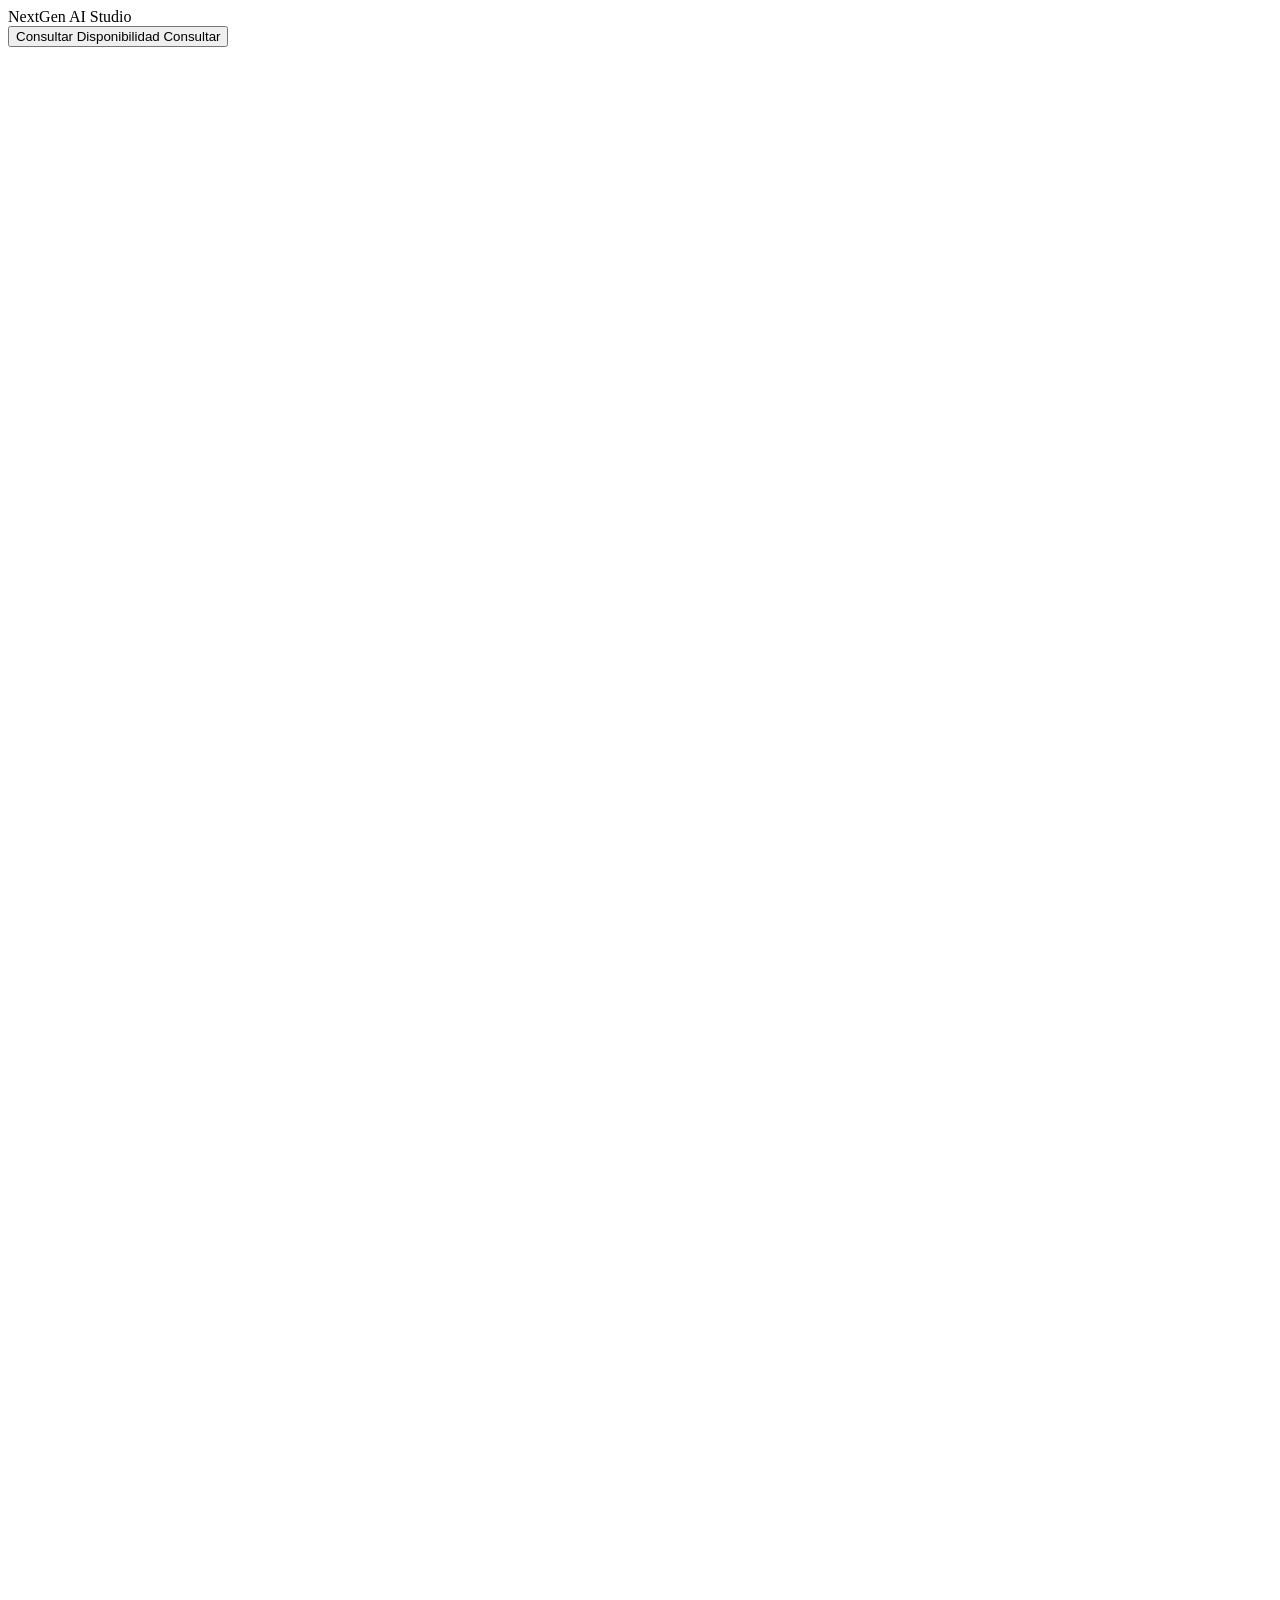
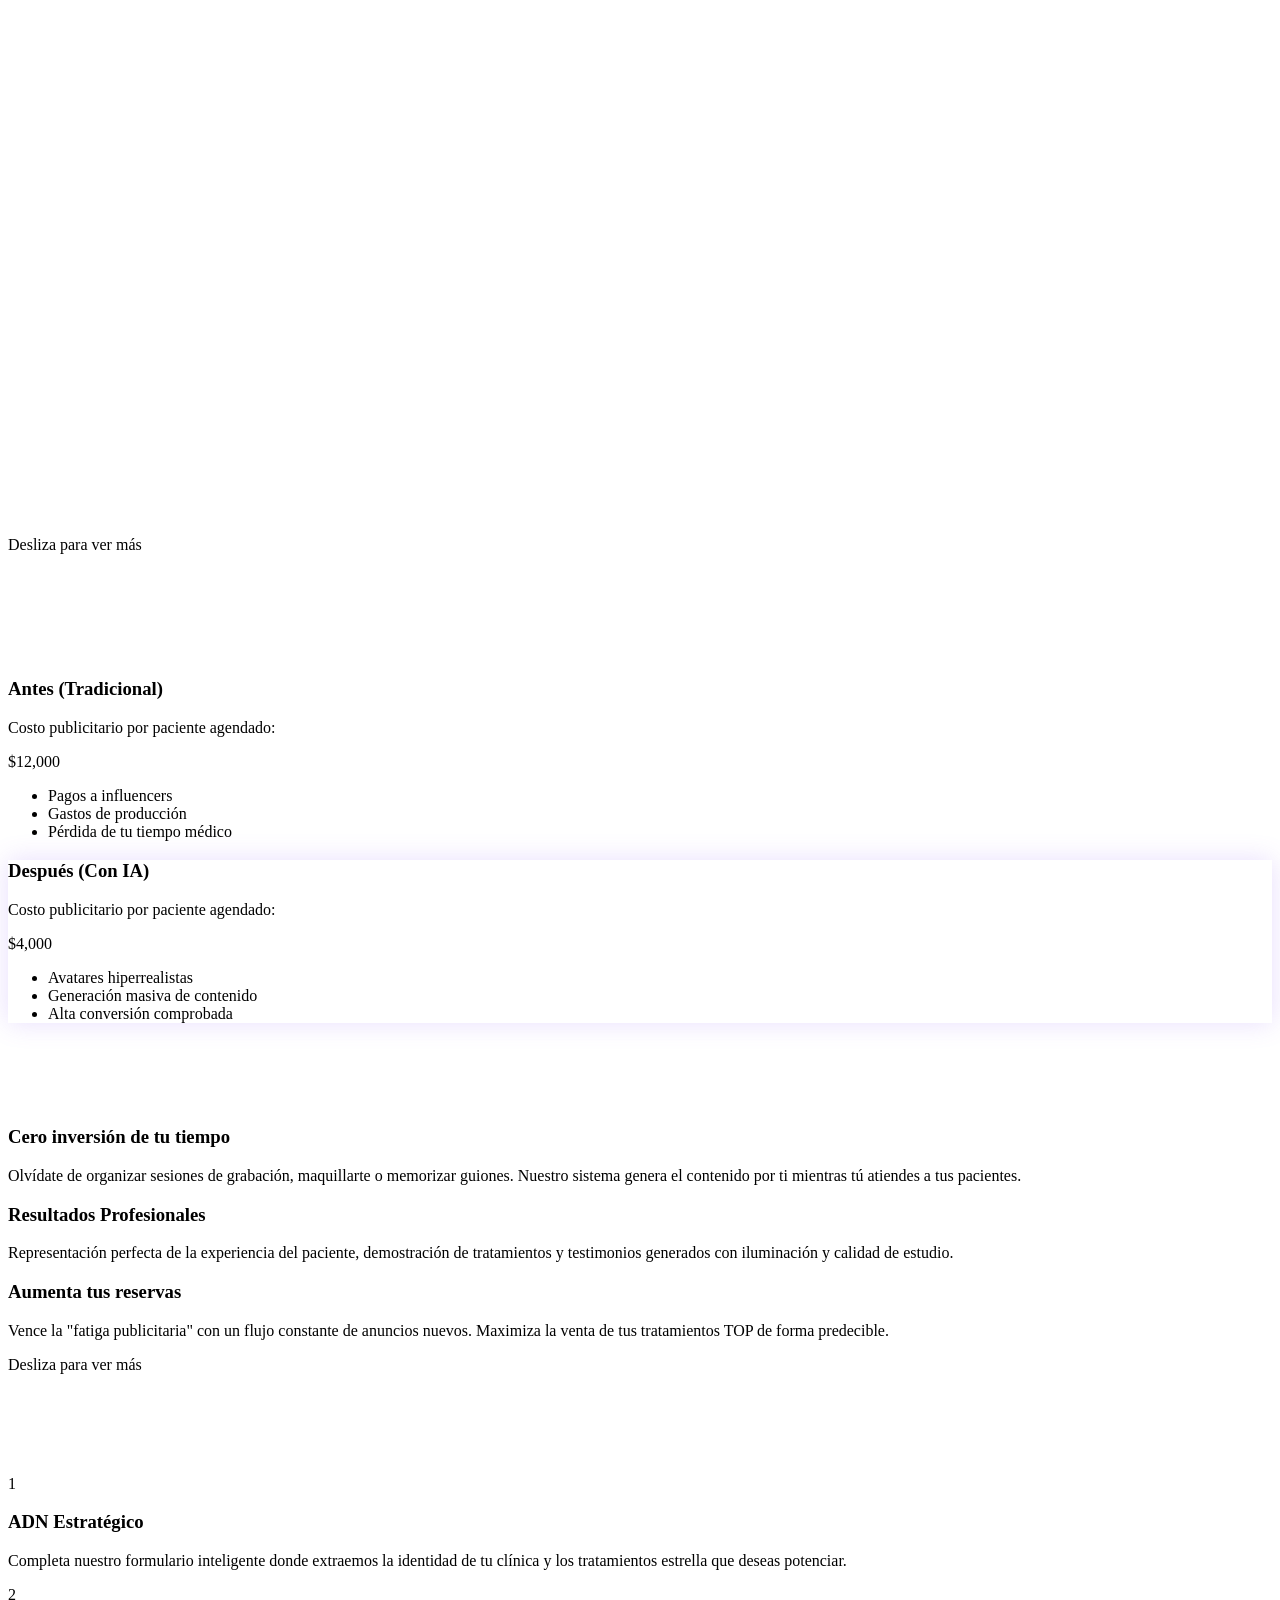
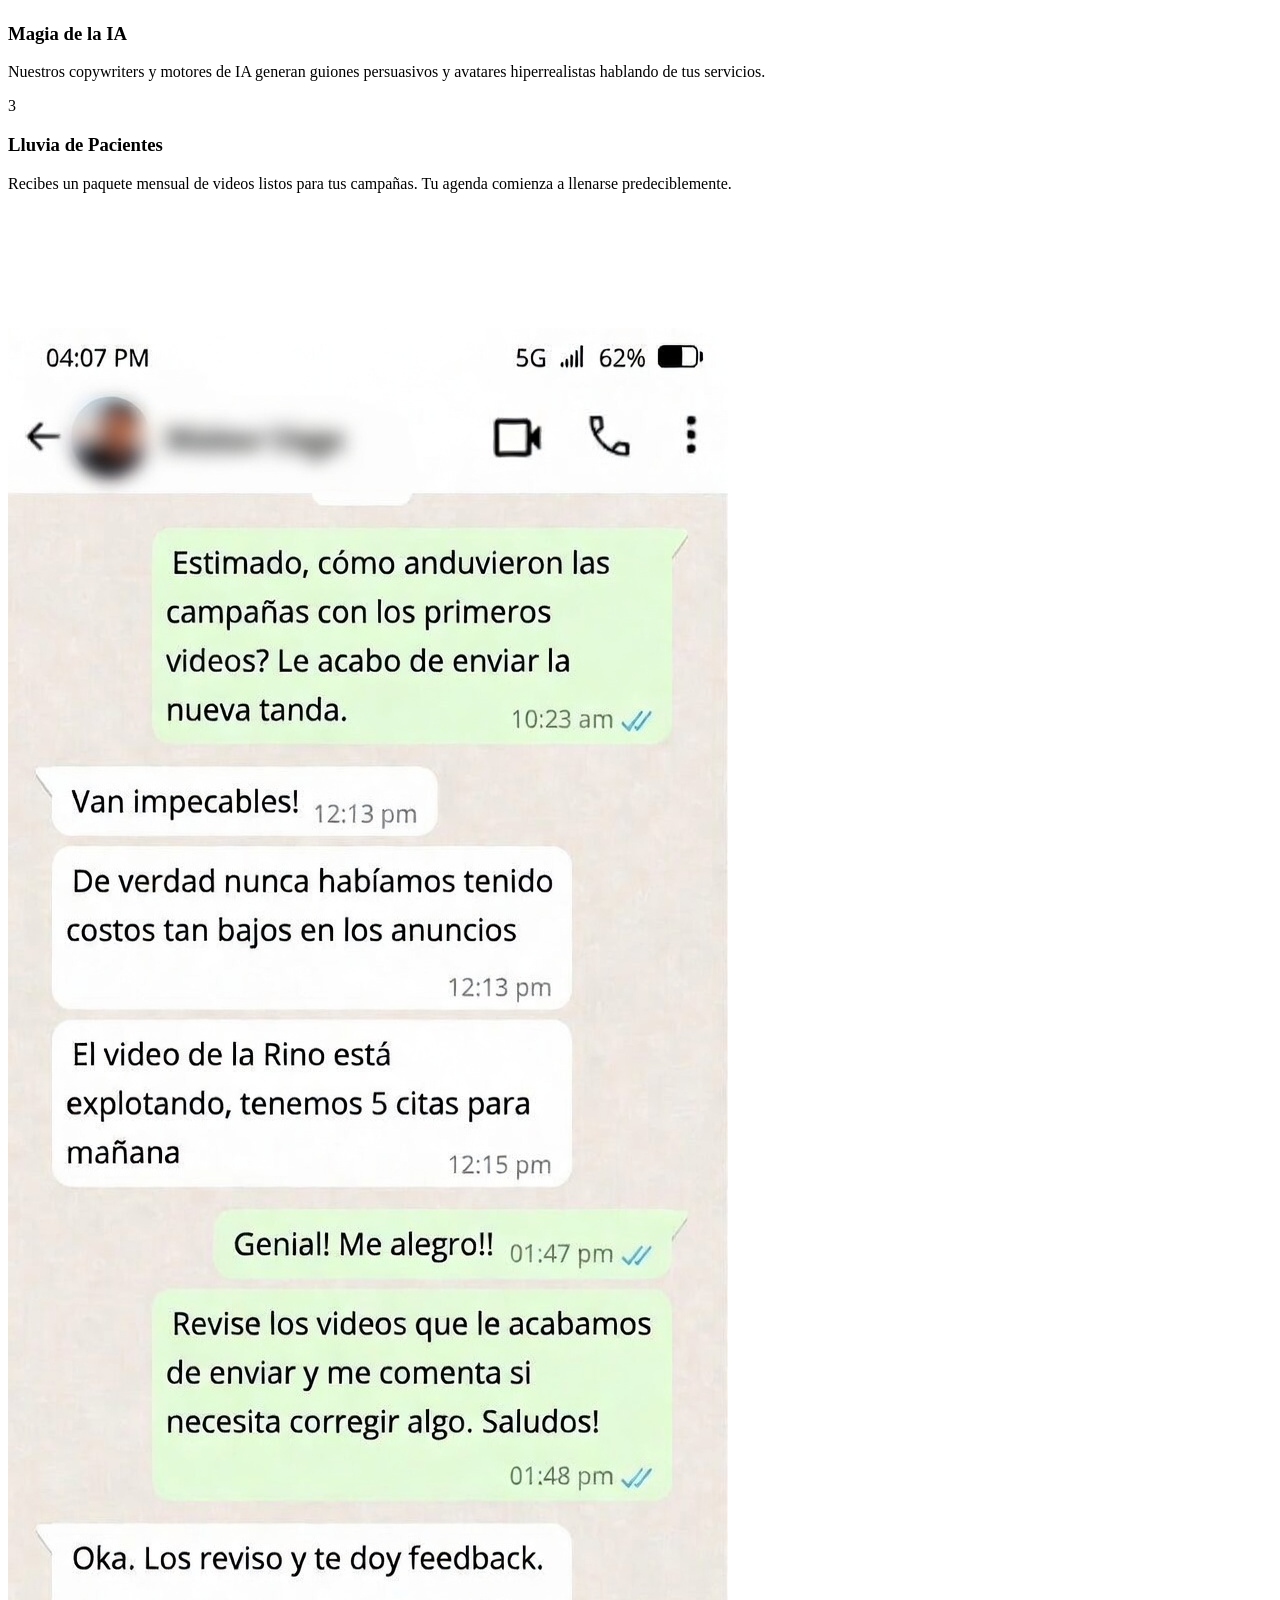
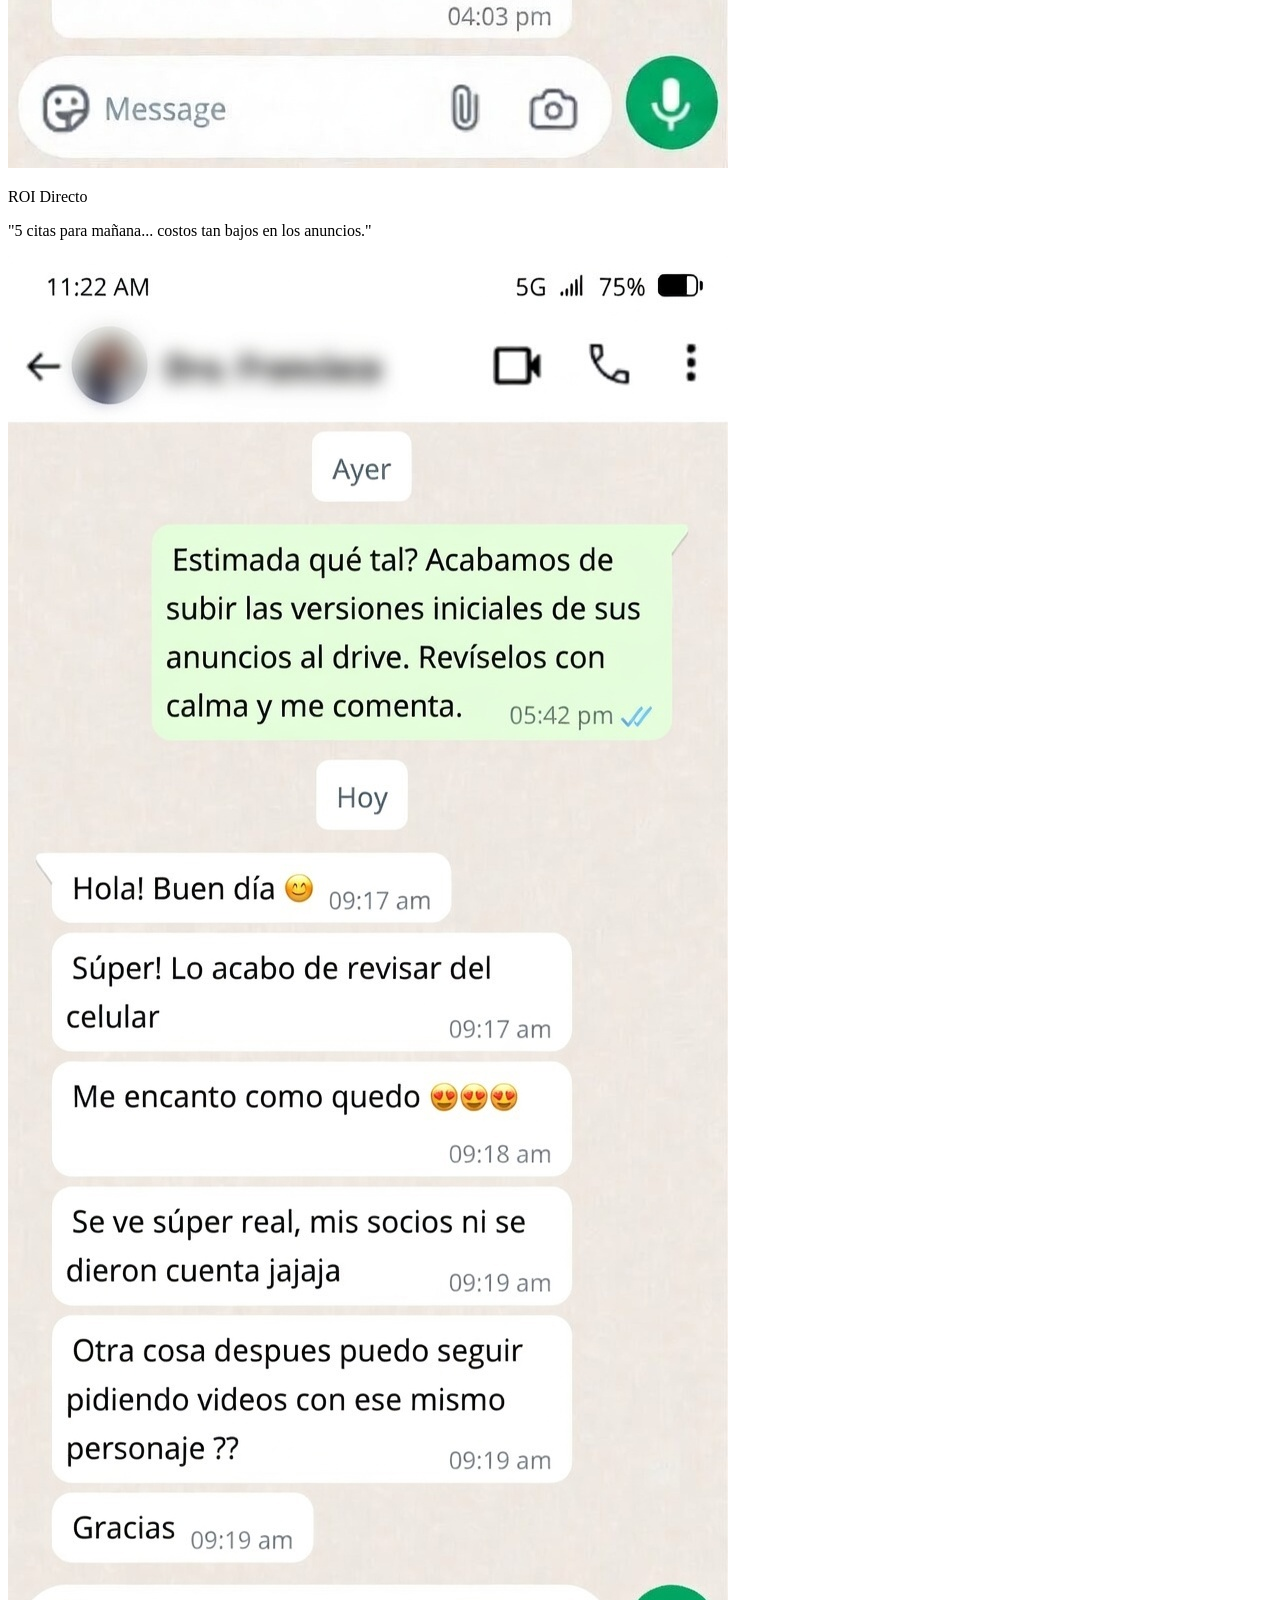
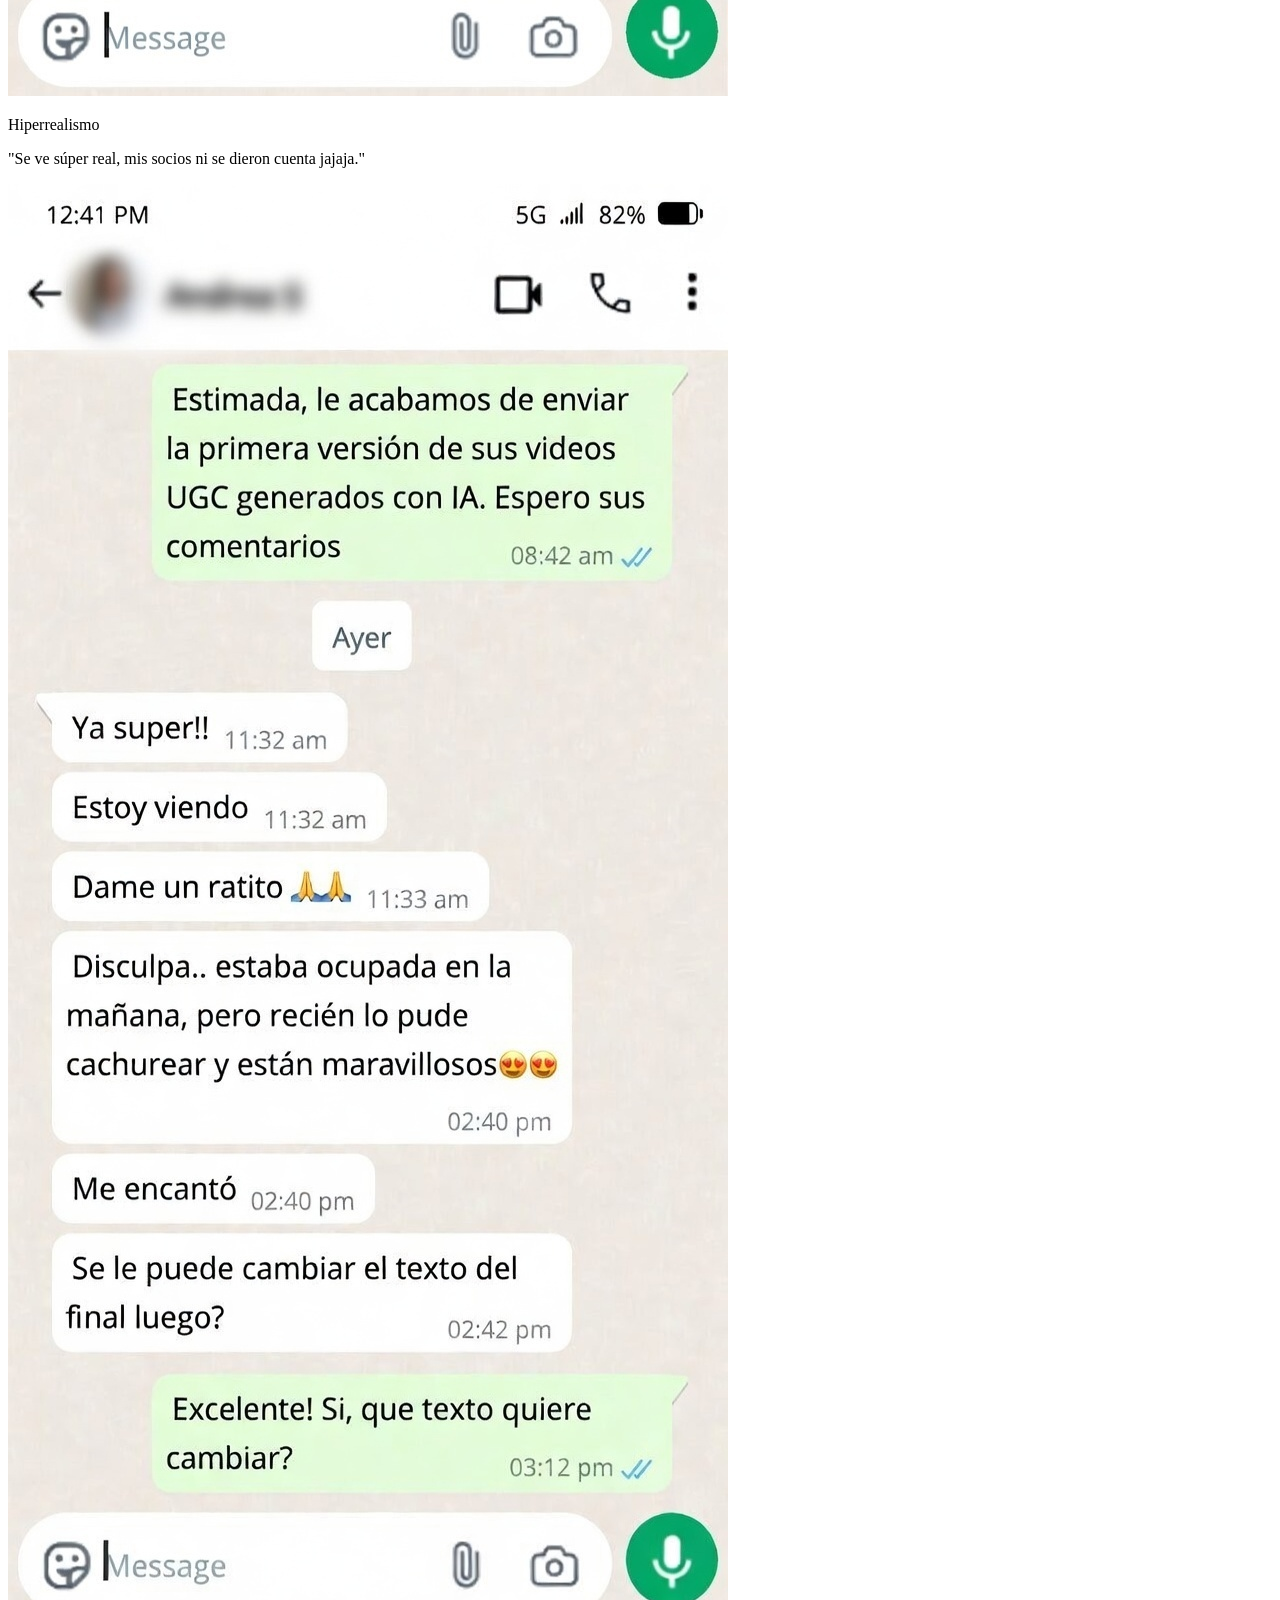
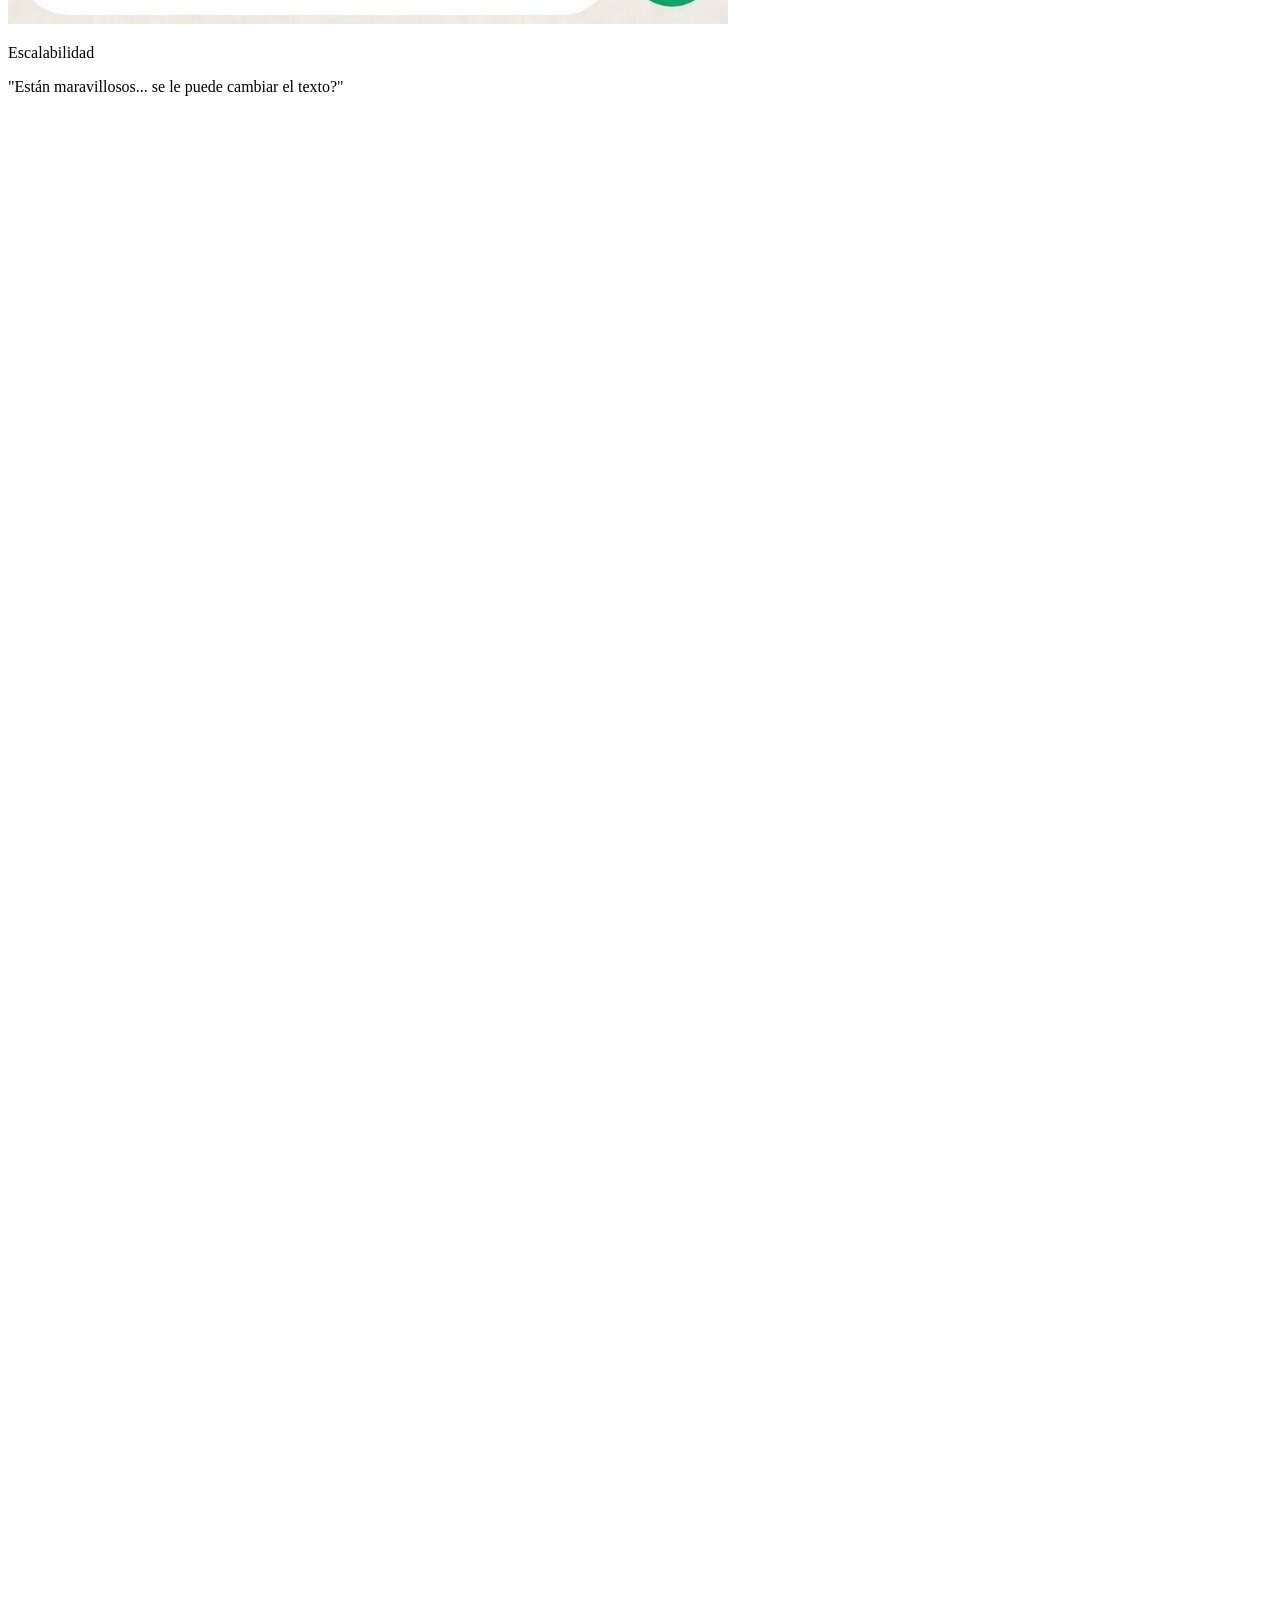
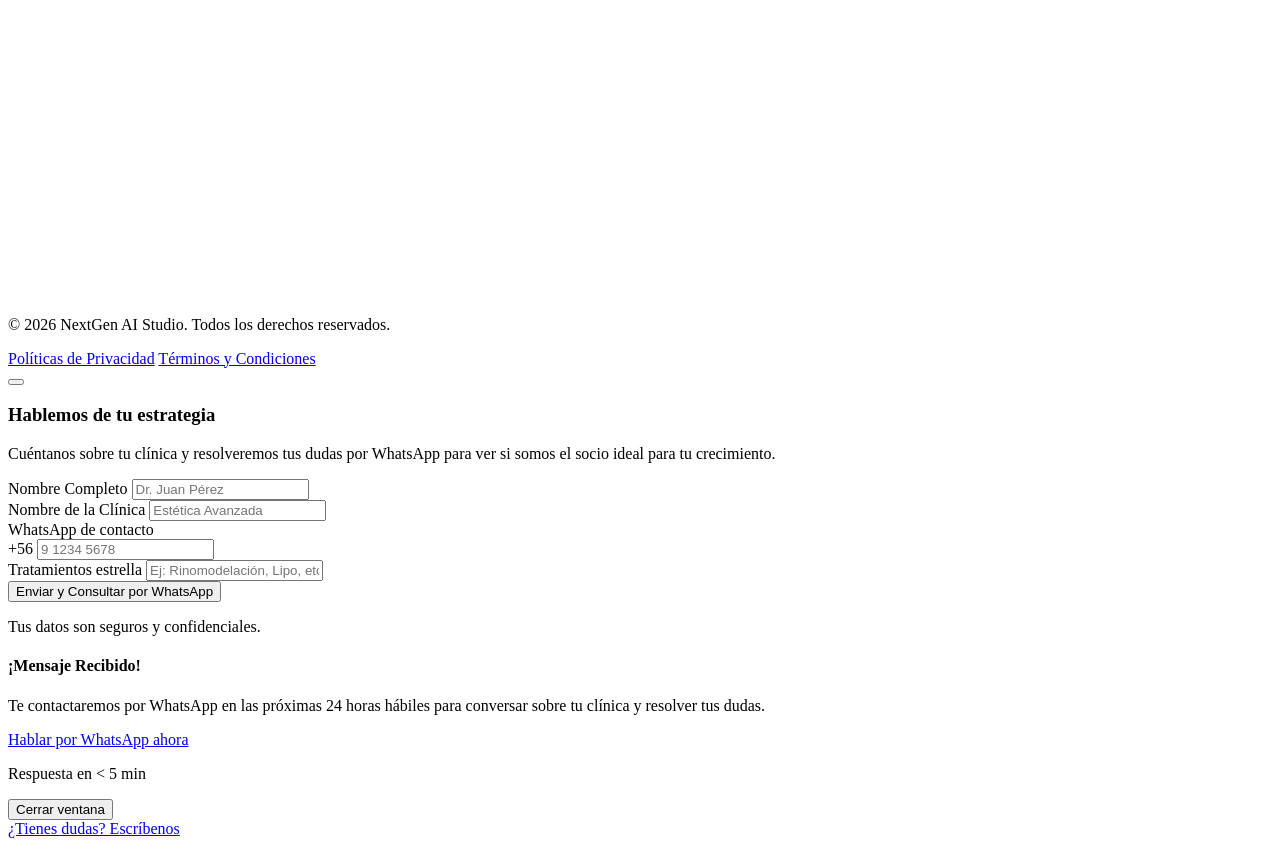
==== index.html @ 23506186 "fix(CRO/Ads): add privacy policy links, update to 2026, and add privacy notice in form" ====
<!DOCTYPE html>
<html lang="es" class="scroll-smooth">

<head>
    <meta charset="UTF-8">
    <meta name="viewport" content="width=device-width, initial-scale=1.0">
    <title>Anuncios UGC con IA para Clínicas Estéticas</title>
    <!-- Basic Security Headers -->
    <meta http-equiv="Content-Security-Policy" content="upgrade-insecure-requests">
    <meta name="referrer" content="strict-origin-when-cross-origin">
    <script src="https://cdn.tailwindcss.com"></script>
    <!-- Lucide Icons -->
    <script src="https://unpkg.com/lucide@latest"></script>
    <script>
        tailwind.config = {
            theme: {
                extend: {
                    colors: {
                        darkBg: '#0b0f19',
                        brandPurple: '#8b5cf6',
                        brandCyan: '#06b6d4'
                    },
                    backgroundImage: {
                        'gradient-radial': 'radial-gradient(var(--tw-gradient-stops))',
                    }
                }
            }
        }
    </script>
    <link rel="stylesheet" href="styles.css">
    <!-- TikTok Pixel Code Start -->
    <script>
        !function (w, d, t) {
            w.TiktokAnalyticsObject = t; var ttq = w[t] = w[t] || []; ttq.methods = ["page", "track", "identify", "instances", "debug", "on", "off", "once", "ready", "alias", "group", "enableCookie", "disableCookie", "holdConsent", "revokeConsent", "grantConsent"], ttq.setAndDefer = function (t, e) { t[e] = function () { t.push([e].concat(Array.prototype.slice.call(arguments, 0))) } }; for (var i = 0; i < ttq.methods.length; i++)ttq.setAndDefer(ttq, ttq.methods[i]); ttq.instance = function (t) {
                for (
                    var e = ttq._i[t] || [], n = 0; n < ttq.methods.length; n++)ttq.setAndDefer(e, ttq.methods[n]); return e
            }, ttq.load = function (e, n) {
                var r = "https://analytics.tiktok.com/i18n/pixel/events.js", o = n && n.partner; ttq._i = ttq._i || {}, ttq._i[e] = [], ttq._i[e]._u = r, ttq._t = ttq._t || {}, ttq._t[e] = +new Date, ttq._o = ttq._o || {}, ttq._o[e] = n || {}; n = document.createElement("script")
                    ; n.type = "text/javascript", n.async = !0, n.src = r + "?sdkid=" + e + "&lib=" + t; e = document.getElementsByTagName("script")[0]; e.parentNode.insertBefore(n, e)
            };

            ttq.load('D6M7FPRC77UF08S737F0');
            ttq.page();
        }(window, document, 'ttq');
    </script>
    <!-- TikTok Pixel Code End -->
</head>

<body class="bg-darkBg text-white font-sans antialiased">

    <!-- Navbar -->
    <nav class="fixed w-full z-50 bg-darkBg/80 backdrop-blur-md border-b border-white/10 transition-all duration-300">
        <div class="max-w-7xl mx-auto px-4 sm:px-6 lg:px-8">
            <div class="flex items-center justify-between h-20">
                <div class="flex items-center gap-2">
                    <i data-lucide="cpu" class="text-brandPurple w-8 h-8"></i>
                    <span class="font-bold text-xl tracking-wider">NextGen <span class="text-brandPurple">AI
                            Studio</span></span>
                </div>
                <div class="">
                    <button onclick="openModal()"
                        class="bg-gradient-to-r from-purple-600 to-cyan-500 hover:from-purple-500 hover:to-cyan-400 text-white px-5 py-2 md:px-6 md:py-2.5 rounded-full font-semibold text-sm md:text-base transition-all transform hover:scale-105 shadow-[0_0_15px_rgba(139,92,246,0.5)]">
                        <span class="hidden sm:inline">Consultar Disponibilidad</span>
                        <span class="sm:hidden">Consultar</span>
                    </button>
                </div>
            </div>
        </div>
    </nav>

    <!-- Hero Section -->
    <section class="relative pt-24 pb-12 lg:pt-32 lg:pb-20 overflow-hidden">
        <!-- Background decorative elements -->
        <div
            class="absolute top-0 left-1/2 -translate-x-1/2 w-[800px] h-[400px] bg-brandPurple/20 blur-[120px] rounded-full pointer-events-none">
        </div>

        <div class="max-w-7xl mx-auto px-4 sm:px-6 lg:px-8 relative z-10 text-center">
            <div
                class="reveal inline-flex items-center gap-2 px-4 py-2 rounded-full border border-purple-500/30 bg-purple-500/10 mb-8">
                <i data-lucide="sparkles" class="text-brandPurple w-4 h-4"></i>
                <span class="text-sm font-medium text-purple-200">Impulsado por IA para Clínicas Estéticas</span>
            </div>

            <h1 class="reveal reveal-delay-100 text-4xl md:text-6xl font-extrabold tracking-tight mb-6">
                Escala tu clínica, <br class="hidden md:block" />
                <span class="gradient-text glow-text">Sin grabar un solo vídeo nunca más.</span>
            </h1>

            <p
                class="reveal reveal-delay-200 mt-4 text-xl text-gray-300 max-w-3xl mx-auto mb-10 leading-relaxed font-medium">
                Consigue el triple de citas invirtiendo lo mismo en publicidad.
            </p>

            <div class="reveal reveal-delay-300 flex flex-col sm:flex-row justify-center gap-4">
                <button onclick="openModal()"
                    class="bg-gradient-to-r from-purple-600 to-cyan-500 hover:from-purple-500 hover:to-cyan-400 text-white px-8 py-4 rounded-full text-lg font-bold transition-all transform hover:scale-105 shadow-[0_0_20px_rgba(139,92,246,0.6)] flex items-center justify-center gap-2">
                    Consultar Disponibilidad
                    <i data-lucide="arrow-right" class="w-5 h-5"></i>
                </button>
            </div>

            <!-- Social Proof simple -->
            <div
                class="reveal reveal-delay-300 mt-12 flex flex-col items-center justify-center gap-4 text-sm text-gray-400">
                <div class="flex -space-x-3">
                    <img class="w-10 h-10 rounded-full border-2 border-darkBg"
                        src="https://images.unsplash.com/photo-1534528741775-53994a69daeb?auto=format&fit=crop&w=100&q=80"
                        alt="Doctor 1">
                    <img class="w-10 h-10 rounded-full border-2 border-darkBg"
                        src="https://images.unsplash.com/photo-1559839734-2b71ea197ec2?auto=format&fit=crop&w=100&q=80"
                        alt="Doctor 2">
                    <img class="w-10 h-10 rounded-full border-2 border-darkBg"
                        src="https://images.unsplash.com/photo-1612349317150-e413f6a5b16d?auto=format&fit=crop&w=100&q=80"
                        alt="Doctor 3">
                    <div
                        class="w-10 h-10 rounded-full border-2 border-darkBg bg-gray-800 flex items-center justify-center text-xs font-bold">
                        +15</div>
                </div>
                <p>🇨🇱 +15 Clínicas en Chile ya están escalando sus agendas</p>
            </div>
        </div>
    </section>

    <!-- Portfolio / Ejemplos Section -->
    <section class="py-12 relative overflow-hidden bg-black/60">
        <div class="max-w-7xl mx-auto px-4 sm:px-6 lg:px-8">
            <div class="reveal text-center mb-16">
                <div
                    class="inline-flex items-center gap-2 px-4 py-2 rounded-full border border-cyan-500/30 bg-cyan-500/10 mb-4">
                    <i data-lucide="play-circle" class="text-brandCyan w-4 h-4"></i>
                    <span class="text-sm font-medium text-cyan-200">Calidad de Estudio, Generado por IA</span>
                </div>
                <h2 class="text-3xl md:text-4xl font-bold mb-4">Anuncios que <span class="text-brandPurple">venden
                        solos</span></h2>
                <p class="text-gray-400 max-w-2xl mx-auto">Crea una legión de vendedores digitales con IA: guiones
                    probados para médicos y avatares que conectan con tus pacientes <span
                        class="text-brandCyan font-bold">sin que tengas que grabar ni un segundo</span>.</p>
            </div>

            <!-- Contenedor modificado: Flex (slider) en móvil, Grid en desktop -->
            <div
                class="flex overflow-x-auto overflow-y-hidden no-scrollbar snap-x snap-mandatory md:grid md:grid-cols-3 gap-6 max-w-5xl mx-auto pb-4 md:pb-0 -mx-4 px-4 sm:-mx-6 sm:px-6 md:mx-auto md:px-0">
                <!-- Video 1 -->
                <div id="video-card-1" data-video-src="videos/video1.mp4"
                    class="reveal flex-none w-[80%] sm:w-[60%] md:w-auto snap-center relative group rounded-2xl overflow-hidden border border-gray-700 aspect-[9/16] bg-gray-800 shadow-xl">
                    <img src="assets/video1-cover.png" alt="Experiencia Paciente"
                        class="w-full h-full object-cover opacity-60 group-hover:scale-105 transition-transform duration-500">
                    <div class="absolute inset-0 bg-gradient-to-t from-black/90 via-black/20 to-transparent"></div>
                    <div class="absolute inset-0 flex items-center justify-center">
                        <div onclick="loadAndPlayVideo('video-card-1')"
                            class="w-16 h-16 bg-white/10 backdrop-blur-md rounded-full flex items-center justify-center text-white border border-white/20 group-hover:bg-brandPurple/80 group-hover:scale-110 transition-all cursor-pointer z-10">
                            <i data-lucide="play" class="w-8 h-8 ml-1"></i>
                        </div>
                    </div>
                    <div class="absolute bottom-0 left-0 p-6 w-full pointer-events-none">
                        <span
                            class="bg-brandPurple text-white text-[10px] uppercase tracking-wider font-bold px-3 py-1 rounded-full mb-3 inline-block">Representación
                            de experiencia de cliente</span>
                        <h3 class="text-lg font-bold text-white">Rinomodelación</h3>
                    </div>
                </div>

                <!-- Video 2 -->
                <div id="video-card-2" data-video-src="videos/video2.mp4"
                    class="reveal reveal-delay-100 flex-none w-[80%] sm:w-[60%] md:w-auto snap-center relative group rounded-2xl overflow-hidden border border-gray-700 aspect-[9/16] bg-gray-800 shadow-xl md:-translate-y-6">
                    <img src="assets/video2-cover.png" alt="Doctora IA"
                        class="w-full h-full object-cover opacity-60 group-hover:scale-105 transition-transform duration-500">
                    <div class="absolute inset-0 bg-gradient-to-t from-black/90 via-black/20 to-transparent"></div>
                    <div class="absolute inset-0 flex items-center justify-center">
                        <div onclick="loadAndPlayVideo('video-card-2')"
                            class="w-16 h-16 bg-white/10 backdrop-blur-md rounded-full flex items-center justify-center text-white border border-white/20 group-hover:bg-brandCyan/80 group-hover:scale-110 transition-all cursor-pointer z-10">
                            <i data-lucide="play" class="w-8 h-8 ml-1"></i>
                        </div>
                    </div>
                    <div class="absolute bottom-0 left-0 p-6 w-full pointer-events-none">
                        <span
                            class="bg-brandCyan text-darkBg text-[10px] uppercase tracking-wider font-bold px-3 py-1 rounded-full mb-3 inline-block">Demostración
                            de tratamiento</span>
                        <h3 class="text-lg font-bold text-white">Armonización Facial</h3>
                    </div>
                </div>

                <!-- Video 3 -->
                <div id="video-card-3" data-video-src="videos/video3.mp4"
                    class="reveal reveal-delay-200 flex-none w-[80%] sm:w-[60%] md:w-auto snap-center relative group rounded-2xl overflow-hidden border border-gray-700 aspect-[9/16] bg-gray-800 shadow-xl">
                    <img src="assets/video3-cover.png" alt="Demostración"
                        class="w-full h-full object-cover opacity-60 group-hover:scale-105 transition-transform duration-500">
                    <div class="absolute inset-0 bg-gradient-to-t from-black/90 via-black/20 to-transparent"></div>
                    <div class="absolute inset-0 flex items-center justify-center">
                        <div onclick="loadAndPlayVideo('video-card-3')"
                            class="w-16 h-16 bg-white/10 backdrop-blur-md rounded-full flex items-center justify-center text-white border border-white/20 group-hover:bg-brandPurple/80 group-hover:scale-110 transition-all cursor-pointer z-10">
                            <i data-lucide="play" class="w-8 h-8 ml-1"></i>
                        </div>
                    </div>
                    <div class="absolute bottom-0 left-0 p-6 w-full pointer-events-none">
                        <span
                            class="bg-green-500 text-white text-[10px] uppercase tracking-wider font-bold px-3 py-1 rounded-full mb-3 inline-block">Autoridad
                            Médica</span>
                        <h3 class="text-lg font-bold text-white">Lipo VASER</h3>
                    </div>
                </div>
            </div>

            <!-- Swipe hint visual para móvil -->
            <div class="flex justify-center items-center gap-2 mt-4 md:hidden text-gray-500 text-sm animate-pulse">
                <i data-lucide="arrow-left-right" class="w-4 h-4"></i>
                <span>Desliza para ver más</span>
            </div>

            <!-- Portfolio CTA -->
            <div class="reveal reveal-delay-300 mt-12 text-center">
                <button onclick="openModal()"
                    class="inline-flex items-center gap-2 bg-white/5 hover:bg-white/10 text-white border border-white/10 px-6 py-3 rounded-full font-bold transition-all hover:scale-105">
                    Quiero anuncios así para mi clínica
                    <i data-lucide="sparkles" class="w-4 h-4 text-brandCyan"></i>
                </button>
            </div>
        </div>
    </section>

    <!-- The "Before vs After" Cost Section -->
    <section class="py-12 bg-black/40 border-y border-white/5 relative">
        <div class="max-w-7xl mx-auto px-4 sm:px-6 lg:px-8">
            <div class="reveal text-center mb-8">
                <h2 class="text-3xl font-bold mb-4">Reduce hasta <span class="text-brandCyan font-black">x3</span> tus
                    costos publicitarios</h2>
                <p class="text-gray-400">El contenido tradicional ya no es rentable. Esta es la diferencia real.</p>
            </div>

            <div
                class="flex overflow-x-auto no-scrollbar snap-x snap-mandatory md:flex-row gap-6 md:gap-8 justify-start md:justify-center items-stretch max-w-4xl mx-auto pb-6 md:pb-0 px-4 md:px-0">
                <!-- Antes -->
                <div
                    class="flex-none w-[85%] sm:w-[60%] md:w-1/2 snap-center bg-gray-900/50 border border-gray-700 rounded-2xl p-8 relative overflow-hidden backdrop-blur-sm">
                    <div class="absolute top-0 right-0 p-4 opacity-20">
                        <i data-lucide="trending-down" class="w-24 h-24 text-red-500"></i>
                    </div>
                    <div class="relative z-10">
                        <div class="flex items-center gap-3 mb-4">
                            <div class="bg-red-500/20 p-2 rounded-lg text-red-400">
                                <i data-lucide="bar-chart-2" class="w-6 h-6"></i>
                            </div>
                            <h3 class="text-xl font-semibold text-gray-300">Antes (Tradicional)</h3>
                        </div>
                        <p class="text-sm text-gray-400 mb-2">Costo publicitario por paciente agendado:</p>
                        <p class="text-5xl font-bold text-gray-500 line-through decoration-red-500/50">$12,000</p>
                        <ul class="mt-6 space-y-3 text-sm text-gray-400">
                            <li class="flex items-center gap-2"><i data-lucide="x" class="w-4 h-4 text-red-400"></i>
                                Pagos a influencers</li>
                            <li class="flex items-center gap-2"><i data-lucide="x" class="w-4 h-4 text-red-400"></i>
                                Gastos de producción</li>
                            <li class="flex items-center gap-2"><i data-lucide="x" class="w-4 h-4 text-red-400"></i>
                                Pérdida de tu tiempo médico</li>
                        </ul>
                    </div>
                </div>

                <!-- Después -->
                <div
                    class="flex-none w-[85%] sm:w-[60%] md:w-1/2 snap-center bg-brandPurple/10 border border-brandPurple/50 rounded-2xl p-8 relative overflow-hidden glow-box transform md:-translate-y-4">
                    <div class="absolute top-0 right-0 p-4 opacity-20">
                        <i data-lucide="trending-up" class="w-24 h-24 text-brandCyan"></i>
                    </div>
                    <div class="relative z-10">
                        <div class="flex items-center gap-3 mb-4">
                            <div class="bg-brandCyan/20 p-2 rounded-lg text-brandCyan">
                                <i data-lucide="check-circle" class="w-6 h-6"></i>
                            </div>
                            <h3 class="text-xl font-bold text-white">Después (Con IA)</h3>
                        </div>
                        <p class="text-sm text-purple-200 mb-2">Costo publicitario por paciente agendado:</p>
                        <p
                            class="text-6xl font-black text-transparent bg-clip-text bg-gradient-to-r from-cyan-400 to-purple-400">
                            $4,000</p>
                        <ul class="mt-6 space-y-3 text-sm text-gray-200">
                            <li class="flex items-center gap-2"><i data-lucide="check"
                                    class="w-4 h-4 text-green-400"></i> Avatares hiperrealistas</li>
                            <li class="flex items-center gap-2"><i data-lucide="check"
                                    class="w-4 h-4 text-green-400"></i> Generación masiva de contenido</li>
                            <li class="flex items-center gap-2"><i data-lucide="check"
                                    class="w-4 h-4 text-green-400"></i> Alta conversión comprobada</li>
                        </ul>
                    </div>
                </div>
            </div>
        </div>
    </section>

    <!-- Features Section -->
    <section class="py-16 relative">
        <div class="max-w-7xl mx-auto px-4 sm:px-6 lg:px-8">
            <div class="reveal text-center mb-12">
                <h2 class="text-3xl md:text-4xl font-bold mb-4">Marketing automático que te <span
                        class="text-brandCyan">devuelve tu tiempo</span></h2>
                <p class="text-gray-400 max-w-2xl mx-auto">Vence la fatiga publicitaria con un sistema diseñado para
                    generar confianza y conversiones en piloto automático.</p>
            </div>

            <!-- Contenedor modificado: Flex (slider) en móvil, Grid en desktop -->
            <div
                class="flex overflow-x-auto overflow-y-hidden snap-x snap-mandatory md:grid md:grid-cols-3 gap-6 md:gap-8 pb-6 md:pb-0 scrollbar-hide px-4 md:px-0">
                <!-- Feature 1 -->
                <div
                    class="flex-shrink-0 w-[85%] sm:w-[60%] md:w-auto snap-center bg-gray-800/30 border border-gray-700/50 p-8 rounded-2xl hover:bg-gray-800/50 transition-colors">
                    <div
                        class="bg-purple-500/20 w-14 h-14 rounded-xl flex items-center justify-center mb-6 border border-purple-500/30">
                        <i data-lucide="clock" class="w-7 h-7 text-purple-400"></i>
                    </div>
                    <h3 class="text-xl font-bold mb-3">Cero inversión de tu tiempo</h3>
                    <p class="text-gray-400 leading-relaxed">Olvídate de organizar sesiones de grabación, maquillarte o
                        memorizar guiones. Nuestro sistema genera el contenido por ti mientras tú atiendes a tus
                        pacientes.</p>
                </div>

                <!-- Feature 2 -->
                <div
                    class="flex-shrink-0 w-[85%] sm:w-[60%] md:w-auto snap-center bg-gray-800/30 border border-gray-700/50 p-8 rounded-2xl hover:bg-gray-800/50 transition-colors">
                    <div
                        class="bg-cyan-500/20 w-14 h-14 rounded-xl flex items-center justify-center mb-6 border border-cyan-500/30">
                        <i data-lucide="video" class="w-7 h-7 text-cyan-400"></i>
                    </div>
                    <h3 class="text-xl font-bold mb-3">Resultados Profesionales</h3>
                    <p class="text-gray-400 leading-relaxed">Representación perfecta de la experiencia del paciente,
                        demostración de tratamientos y testimonios generados con iluminación y calidad de estudio.</p>
                </div>

                <!-- Feature 3 -->
                <div
                    class="flex-shrink-0 w-[85%] sm:w-[60%] md:w-auto snap-center bg-gray-800/30 border border-gray-700/50 p-8 rounded-2xl hover:bg-gray-800/50 transition-colors">
                    <div
                        class="bg-green-500/20 w-14 h-14 rounded-xl flex items-center justify-center mb-6 border border-green-500/30">
                        <i data-lucide="calendar-plus" class="w-7 h-7 text-green-400"></i>
                    </div>
                    <h3 class="text-xl font-bold mb-3">Aumenta tus reservas</h3>
                    <p class="text-gray-400 leading-relaxed">Vence la "fatiga publicitaria" con un flujo constante de
                        anuncios nuevos. Maximiza la venta de tus tratamientos TOP de forma predecible.</p>
                </div>
            </div>

            <!-- Swipe hint visual para móvil -->
            <div class="flex justify-center items-center gap-2 mt-4 md:hidden text-gray-500 text-sm animate-pulse">
                <i data-lucide="arrow-left-right" class="w-4 h-4"></i>
                <span>Desliza para ver más</span>
            </div>
        </div>
    </section>

    <!-- How It Works Section -->
    <section class="py-12 bg-darkBg border-t border-white/5 relative">
        <div class="max-w-7xl mx-auto px-4 sm:px-6 lg:px-8">
            <div class="reveal text-center mb-8">
                <h2 class="text-3xl md:text-4xl font-bold mb-4">Tu marketing en piloto automático en <span
                        class="text-brandPurple">3 pasos</span></h2>
                <p class="text-gray-400">Nosotros hacemos el trabajo pesado, tú recibes a los pacientes.</p>
            </div>

            <div class="relative">
                <!-- Line connecting steps (desktop only) -->
                <div class="hidden md:block absolute top-1/2 left-0 w-full h-0.5 bg-gray-800 -translate-y-1/2 z-0">
                </div>

                <div
                    class="flex overflow-x-auto no-scrollbar snap-x snap-mandatory md:grid md:grid-cols-3 gap-8 relative z-10 pt-[34px] pb-8 md:pb-0 px-4 md:px-0">
                    <!-- Step 1 -->
                    <div
                        class="flex-none w-[85%] sm:w-[60%] md:w-auto snap-center bg-gray-900 border border-gray-700 rounded-2xl p-8 text-center relative">
                        <div
                            class="w-16 h-16 bg-darkBg border-2 border-brandPurple text-brandPurple rounded-full flex items-center justify-center text-2xl font-bold mx-auto -mt-16 mb-6 shadow-[0_0_15px_rgba(139,92,246,0.5)]">
                            1</div>
                        <h3 class="text-xl font-bold mb-3">ADN Estratégico</h3>
                        <p class="text-gray-400 text-sm">Completa nuestro formulario inteligente donde extraemos la
                            identidad de tu clínica y los tratamientos estrella que deseas potenciar.</p>
                    </div>

                    <!-- Step 2 -->
                    <div
                        class="flex-none w-[85%] sm:w-[60%] md:w-auto snap-center bg-gray-900 border border-gray-700 rounded-2xl p-8 text-center relative mt-0 md:mt-0">
                        <div
                            class="w-16 h-16 bg-darkBg border-2 border-brandCyan text-brandCyan rounded-full flex items-center justify-center text-2xl font-bold mx-auto -mt-16 mb-6 shadow-[0_0_15px_rgba(6,182,212,0.5)]">
                            2</div>
                        <h3 class="text-xl font-bold mb-3">Magia de la IA</h3>
                        <p class="text-gray-400 text-sm">Nuestros copywriters y motores de IA generan guiones
                            persuasivos y avatares hiperrealistas hablando de tus servicios.</p>
                    </div>

                    <!-- Step 3 -->
                    <div
                        class="flex-none w-[85%] sm:w-[60%] md:w-auto snap-center bg-gray-900 border border-gray-700 rounded-2xl p-8 text-center relative mt-0 md:mt-0">
                        <div
                            class="w-16 h-16 bg-darkBg border-2 border-green-500 text-green-500 rounded-full flex items-center justify-center text-2xl font-bold mx-auto -mt-16 mb-6 shadow-[0_0_15px_rgba(34,197,94,0.5)]">
                            3</div>
                        <h3 class="text-xl font-bold mb-3">Lluvia de Pacientes</h3>
                        <p class="text-gray-400 text-sm">Recibes un paquete mensual de videos listos para tus campañas.
                            Tu agenda comienza a llenarse predeciblemente.</p>
                    </div>
                </div>
            </div>
        </div>
    </section>

    <!-- Testimonials / WhatsApp Chats Section -->
    <section class="py-10 md:py-20 relative overflow-hidden bg-black/40">
        <div
            class="absolute top-0 left-1/2 -translate-x-1/2 w-full h-px bg-gradient-to-r from-transparent via-brandPurple/50 to-transparent">
        </div>

        <div class="max-w-7xl mx-auto px-4 sm:px-6 lg:px-8 relative z-10">
            <div class="reveal text-center mb-10">
                <div
                    class="inline-flex items-center gap-2 px-4 py-2 rounded-full border border-green-500/30 bg-green-500/10 mb-4">
                    <i data-lucide="message-circle" class="text-green-400 w-4 h-4"></i>
                    <span class="text-sm font-medium text-green-200">Prueba Social Real</span>
                </div>
                <h2 class="text-3xl md:text-5xl font-bold mb-6 italic">"Si no lo haces tú hoy, <span
                        class="text-brandCyan">lo hará tu competencia mañana"</span></h2>
                <p class="text-gray-400 max-w-2xl mx-auto text-lg">No solo lo decimos nosotros, lo dicen las agendas (y
                    los socios) de nuestros clientes.</p>
            </div>

            <!-- Testimonial Slider / Grid -->
            <div
                class="flex overflow-x-auto no-scrollbar snap-x snap-mandatory gap-6 pb-8 md:grid md:grid-cols-3 md:gap-8 md:pb-0">
                <!-- Testimonial 1 -->
                <div class="flex-none w-[65%] sm:w-[50%] md:w-auto snap-center flex flex-col gap-4">
                    <div
                        class="glass-panel p-2 rounded-[2rem] border border-white/5 shadow-2xl bg-gray-900/40 backdrop-blur-md">
                        <img src="assets/testimonials/test1.jpg" alt="Testimonio WhatsApp 1"
                            class="w-full rounded-[1.8rem] shadow-lg">
                    </div>
                    <div class="px-4">
                        <p class="text-brandCyan font-bold text-xs mb-1 uppercase tracking-widest leading-none">ROI
                            Directo</p>
                        <p class="text-gray-400 text-[10px] italic leading-tight">"5 citas para mañana... costos tan
                            bajos en los anuncios."</p>
                    </div>
                </div>

                <!-- Testimonial 2 -->
                <div class="flex-none w-[65%] sm:w-[50%] md:w-auto snap-center flex flex-col gap-4">
                    <div
                        class="glass-panel p-2 rounded-[2rem] border border-white/10 shadow-2xl bg-gray-900/60 backdrop-blur-xl">
                        <img src="assets/testimonials/test2.jpg" alt="Testimonio WhatsApp 2"
                            class="w-full rounded-[1.8rem] shadow-lg">
                    </div>
                    <div class="px-4">
                        <p class="text-brandPurple font-bold text-xs mb-1 uppercase tracking-widest leading-none">
                            Hiperrealismo</p>
                        <p class="text-gray-400 text-[10px] italic leading-tight">"Se ve súper real, mis socios ni se
                            dieron cuenta jajaja."</p>
                    </div>
                </div>

                <!-- Testimonial 3 -->
                <div class="flex-none w-[65%] sm:w-[50%] md:w-auto snap-center flex flex-col gap-4">
                    <div
                        class="glass-panel p-2 rounded-[2rem] border border-white/5 shadow-2xl bg-gray-900/40 backdrop-blur-md">
                        <img src="assets/testimonials/test3.jpg" alt="Testimonio WhatsApp 3"
                            class="w-full rounded-[1.8rem] shadow-lg">
                    </div>
                    <div class="px-4">
                        <p class="text-green-400 font-bold text-xs mb-1 uppercase tracking-widest leading-none">
                            Escalabilidad</p>
                        <p class="text-gray-400 text-[10px] italic leading-tight">"Están maravillosos... se le puede
                            cambiar el texto?"</p>
                    </div>
                </div>
            </div>
        </div>
    </section>

    <!-- Pricing / Irresistible Offer Section -->
    <section class="py-16 relative overflow-hidden bg-black/60">
        <!-- Decorative glow -->
        <div
            class="absolute top-1/2 left-1/2 -translate-x-1/2 -translate-y-1/2 w-[600px] h-[600px] bg-brandCyan/10 blur-[120px] rounded-full pointer-events-none">
        </div>

        <div class="max-w-6xl mx-auto px-4 sm:px-6 lg:px-8 relative z-10">
            <div class="reveal text-center mb-16">
                <div
                    class="inline-flex items-center gap-2 px-4 py-2 rounded-full border border-yellow-500/30 bg-yellow-500/10 mb-4">
                    <i data-lucide="star" class="text-yellow-400 w-4 h-4 fill-yellow-400"></i>
                    <span class="text-sm font-medium text-yellow-200">Oferta Fundadores - Cupos Limitados</span>
                </div>
                <h2 class="text-3xl md:text-5xl font-bold mb-4">El Motor de Crecimiento para tu Clínica</h2>
                <p class="text-gray-400 max-w-2xl mx-auto text-lg">Reemplaza a toda una agencia de marketing tradicional
                    por una fracción del costo.</p>
            </div>

            <div
                class="reveal reveal-delay-100 bg-gray-900/80 backdrop-blur-xl border border-gray-700 rounded-[2.5rem] overflow-hidden shadow-2xl flex flex-col md:flex-row relative">
                <!-- Highlight badge -->
                <div
                    class="absolute top-0 right-0 bg-gradient-to-r from-purple-600 to-cyan-500 text-white text-xs font-bold px-4 py-2 rounded-bl-2xl z-20 shadow-lg">
                    ÚNICO PLAN - TODO INCLUIDO
                </div>

                <!-- Left Side: Value Stack -->
                <div class="p-8 md:p-12 md:w-[60%] border-b md:border-b-0 md:border-r border-gray-700 relative">
                    <h3 class="text-2xl font-bold mb-8">¿Qué incluye tu mes de trabajo?</h3>

                    <ul class="space-y-6">
                        <li class="flex items-start gap-4">
                            <div class="bg-brandPurple/20 p-2 rounded-lg mt-1">
                                <i data-lucide="video" class="w-5 h-5 text-brandPurple"></i>
                            </div>
                            <div>
                                <p class="text-lg font-bold text-white leading-tight">20 Anuncios UGC Alta Conversión =
                                    20 Vendedores Digitales 24/7</p>
                                <p class="text-sm text-gray-400">Sin fatiga publicitaria: entregamos 5 piezas nuevas
                                    cada semana para que tus anuncios nunca dejen de atraer pacientes.</p>
                                <p class="text-xs text-brandCyan mt-1">Valor en mercado: $1.200.000 CLP</p>
                            </div>
                        </li>
                        <li class="flex items-start gap-4">
                            <div class="bg-brandPurple/20 p-2 rounded-lg mt-1">
                                <i data-lucide="brain-circuit" class="w-5 h-5 text-brandPurple"></i>
                            </div>
                            <div>
                                <p class="text-lg font-bold text-white">Investigación de Mercado y Client Persona</p>
                                <p class="text-sm text-gray-400">Estudio profundo de tu paciente ideal para entender sus
                                    dolores, deseos y objeciones antes de grabar una sola palabra.</p>
                                <p class="text-xs text-brandCyan mt-1">Valor en mercado: $350.000 CLP</p>
                            </div>
                        </li>
                        <li class="flex items-start gap-4">
                            <div class="bg-brandPurple/20 p-2 rounded-lg mt-1">
                                <i data-lucide="pen-tool" class="w-5 h-5 text-brandPurple"></i>
                            </div>
                            <div>
                                <p class="text-lg font-bold text-white">Neuromarketing y Guiones de Conversión</p>
                                <p class="text-sm text-gray-400">Guiones redactados con sesgos psicológicos y
                                    neuroventas para
                                    que el paciente sienta la necesidad urgente de agendar hoy mismo.</p>
                                <p class="text-xs text-brandCyan mt-1">Valor en mercado: $500.000 CLP</p>
                            </div>
                        </li>
                        <li class="flex items-start gap-4">
                            <div class="bg-brandPurple/20 p-2 rounded-lg mt-1">
                                <i data-lucide="users" class="w-5 h-5 text-brandPurple"></i>
                            </div>
                            <div>
                                <p class="text-lg font-bold text-white">Actores y Avatares Hiperrealistas</p>
                                <p class="text-sm text-gray-400">Modelos generados por IA que lucen perfectos. Cero
                                    pagos a influencers o derechos de imagen adicionales.</p>
                                <p class="text-xs text-brandCyan mt-1">Valor en mercado: $800.000 CLP</p>
                            </div>
                        </li>
                    </ul>

                    <div class="mt-6 pt-6 border-t border-gray-800 space-y-4">
                        <div>
                            <p class="text-sm text-gray-400 flex items-center gap-2 mb-1">
                                <i data-lucide="gift" class="w-4 h-4 text-green-400"></i>
                                <span class="font-bold text-gray-300 tracking-wider">BONO #1: Masterplan de
                                    Escalamiento</span>
                            </p>
                            <p class="text-gray-300 text-sm">Estrategia paso a paso: cómo configurar
                                estos videos en Meta/TikTok para dominar tu mercado local.</p>
                            <p class="text-xs text-brandCyan mt-1">Valor Incluido: $350.000 CLP</p>
                        </div>

                        <div>
                            <p class="text-sm text-gray-400 flex items-center gap-2 mb-1">
                                <i data-lucide="gift" class="w-4 h-4 text-green-400"></i>
                                <span class="font-bold text-gray-300 tracking-wider">BONO #2: 20 Anuncios
                                    Estáticos</span>
                            </p>
                            <p class="text-gray-300 text-sm">Imágenes de alta calidad con copy persuasivo (5 a la
                                semana) para complementar tus videos hacer retargeting.</p>
                            <p class="text-xs text-brandCyan mt-1">Valor Incluido: $300.000 CLP</p>
                        </div>
                    </div>
                </div>

                <!-- Right Side: The Price (Irresistible Offer) -->
                <div
                    class="p-8 md:p-12 md:w-[40%] bg-gradient-to-b from-gray-800/50 to-darkBg flex flex-col justify-center relative">
                    <div class="text-center mb-8">
                        <p class="text-gray-400 text-sm mb-1">Lo que pagarías por obtener 20 anuncios de alta conversión
                            de manera tradicional con influencers, actores, horas de trabajo perdidas por grabación,
                            edición...
                        </p>
                        <p class="text-3xl font-bold text-gray-500 line-through decoration-red-500/50 mb-6">$2.500.000+
                            CLP</p>

                        <p class="text-sm text-brandCyan font-bold tracking-widest uppercase mb-2">Tu Inversión Hoy</p>
                        <div class="flex items-end justify-center gap-1 mb-3">
                            <span
                                class="text-6xl font-black text-transparent bg-clip-text bg-gradient-to-r from-cyan-400 to-purple-400">$850.000</span>
                        </div>
                        <p class="text-gray-400">CLP / por las 4 semanas (IVA Incluido)</p>
                    </div>

                    <!-- Premium Guarantee Badge -->
                    <div
                        class="inline-flex items-center justify-center gap-3 px-4 py-3 rounded-xl border border-yellow-500/30 bg-yellow-500/10 mb-8 backdrop-blur-sm shadow-[0_0_15px_rgba(234,179,8,0.1)] w-full text-left">
                        <div class="bg-yellow-500/20 p-2 rounded-full flex-shrink-0">
                            <i data-lucide="shield-check" class="text-yellow-400 w-5 h-5"></i>
                        </div>
                        <div>
                            <p class="text-xs font-bold text-yellow-400 uppercase tracking-widest">Garantía 100%
                                Zero-Risk</p>
                            <p class="text-[11px] text-yellow-100/80 leading-tight">Si no bajamos tu costo por lead,
                                trabajamos gratis o te devolvemos el dinero.</p>
                        </div>
                    </div>

                    <button onclick="openModal()"
                        class="w-full bg-gradient-to-r from-purple-600 to-cyan-500 hover:from-purple-500 hover:to-cyan-400 text-white font-bold py-4 rounded-xl transition-all transform hover:scale-[1.02] shadow-lg flex items-center justify-center gap-2">
                        Consultar disponibilidad
                        <i data-lucide="message-circle" class="w-5 h-5"></i>
                    </button>
                </div>
            </div>
        </div>
    </section>

    <!-- FAQ Section -->
    <section class="py-16 bg-black/40 border-t border-white/5 relative">
        <div class="max-w-3xl mx-auto px-4 sm:px-6 lg:px-8">
            <div class="reveal text-center mb-12">
                <h2 class="text-3xl font-bold mb-4">Preguntas Frecuentes</h2>
                <p class="text-gray-400">Todo lo que necesitas saber antes de empezar a escalar.</p>
            </div>

            <div class="space-y-4">
                <!-- FAQ Item 1 -->
                <div class="reveal reveal-delay-100 border border-gray-700 rounded-xl bg-gray-900/50 overflow-hidden">
                    <button
                        class="w-full px-6 py-4 text-left flex justify-between items-center focus:outline-none hover:bg-gray-800/50 transition-colors"
                        onclick="toggleFaq('faq1')">
                        <span class="font-semibold text-lg">¿Los pacientes notarán que es IA?</span>
                        <i data-lucide="chevron-down" id="icon-faq1"
                            class="w-5 h-5 text-brandPurple transition-transform duration-300"></i>
                    </button>
                    <div id="faq1" class="max-h-0 overflow-hidden transition-all duration-300 ease-in-out">
                        <div class="px-6 pb-4 text-gray-400 text-sm leading-relaxed border-t border-gray-800 mt-2 pt-4">
                            Utilizamos los motores de generación de video más avanzados del mercado. Los avatares tienen
                            microexpresiones, parpadeos y sincronización labial perfecta. En el formato de consumo
                            rápido (Reels/TikTok), el 95% de los usuarios no distingue que es IA, enfocándose en la
                            oferta de tu clínica.
                        </div>
                    </div>
                </div>

                <!-- FAQ Item 2 -->
                <div class="reveal reveal-delay-200 border border-gray-700 rounded-xl bg-gray-900/50 overflow-hidden">
                    <button
                        class="w-full px-6 py-4 text-left flex justify-between items-center focus:outline-none hover:bg-gray-800/50 transition-colors"
                        onclick="toggleFaq('faq2')">
                        <span class="font-semibold text-lg">¿Tengo que escribir yo los guiones?</span>
                        <i data-lucide="chevron-down" id="icon-faq2"
                            class="w-5 h-5 text-brandPurple transition-transform duration-300"></i>
                    </button>
                    <div id="faq2" class="max-h-0 overflow-hidden transition-all duration-300 ease-in-out">
                        <div class="px-6 pb-4 text-gray-400 text-sm leading-relaxed border-t border-gray-800 mt-2 pt-4">
                            Absolutamente no. Nuestro equipo incluye copywriters especializados en el nicho
                            médico-estético. Nosotros investigamos a tu cliente ideal y redactamos guiones utilizando
                            estructuras probadas para convertir (Ganchos de atención, Agitación del dolor, Solución y
                            Llamado a la acción).
                        </div>
                    </div>
                </div>

                <!-- FAQ Item 3 -->
                <div class="reveal reveal-delay-300 border border-gray-700 rounded-xl bg-gray-900/50 overflow-hidden">
                    <button
                        class="w-full px-6 py-4 text-left flex justify-between items-center focus:outline-none hover:bg-gray-800/50 transition-colors"
                        onclick="toggleFaq('faq3')">
                        <span class="font-semibold text-lg">¿Qué pasa si los anuncios no funcionan?</span>
                        <i data-lucide="chevron-down" id="icon-faq3"
                            class="w-5 h-5 text-brandPurple transition-transform duration-300"></i>
                    </button>
                    <div id="faq3" class="max-h-0 overflow-hidden transition-all duration-300 ease-in-out">
                        <div class="px-6 pb-4 text-gray-400 text-sm leading-relaxed border-t border-gray-800 mt-2 pt-4">
                            A diferencia de una agencia tradicional, te entregamos *volumen*. Si un video no resuena con
                            tu audiencia, tienes decenas más para testear. El formato UGC generado por IA está
                            estadísticamente comprobado como el de menor Costo Por Adquisición en la industria estética
                            actualmente.
                        </div>
                    </div>
                </div>

                <!-- FAQ Item 4 -->
                <div class="reveal reveal-delay-400 border border-gray-700 rounded-xl bg-gray-900/50 overflow-hidden">
                    <button
                        class="w-full px-6 py-4 text-left flex justify-between items-center focus:outline-none hover:bg-gray-800/50 transition-colors"
                        onclick="toggleFaq('faq4')">
                        <span class="font-semibold text-lg">¿Es ético usar IA en salud y estética?</span>
                        <i data-lucide="chevron-down" id="icon-faq4"
                            class="w-5 h-5 text-brandPurple transition-transform duration-300"></i>
                    </button>
                    <div id="faq4" class="max-h-0 overflow-hidden transition-all duration-300 ease-in-out">
                        <div class="px-6 pb-4 text-gray-400 text-sm leading-relaxed border-t border-gray-800 mt-2 pt-4">
                            Totalmente. La IA se utiliza exclusivamente como talento actoral (UGC) para comunicar tus
                            servicios reales. No promovemos resultados falsos ni engañosos. Simplemente usamos avatares
                            hiperrealistas para entregar tu mensaje con la mejor calidad visual, ahorrándote el tiempo
                            de grabar tú mismo.
                        </div>
                    </div>
                </div>

                <!-- FAQ Item 5 -->
                <div class="reveal reveal-delay-500 border border-gray-700 rounded-xl bg-gray-900/50 overflow-hidden">
                    <button
                        class="w-full px-6 py-4 text-left flex justify-between items-center focus:outline-none hover:bg-gray-800/50 transition-colors"
                        onclick="toggleFaq('faq5')">
                        <span class="font-semibold text-lg">¿Cuánto tardan en enviarme los 20 videos?</span>
                        <i data-lucide="chevron-down" id="icon-faq5"
                            class="w-5 h-5 text-brandPurple transition-transform duration-300"></i>
                    </button>
                    <div id="faq5" class="max-h-0 overflow-hidden transition-all duration-300 ease-in-out">
                        <div class="px-6 pb-4 text-gray-400 text-sm leading-relaxed border-t border-gray-800 mt-2 pt-4">
                            Nuestro sistema de entrega es fluido para que tu publicidad nunca se detenga. Tras tu
                            Onboarding inicial (donde definimos tu Client Persona), te enviaremos 5 videos nuevos cada
                            semana durante 4 semanas. Así siempre tendrás material fresco para testear.
                        </div>
                    </div>
                </div>

                <!-- FAQ Item 6 -->
                <div class="reveal reveal-delay-600 border border-gray-700 rounded-xl bg-gray-900/50 overflow-hidden">
                    <button
                        class="w-full px-6 py-4 text-left flex justify-between items-center focus:outline-none hover:bg-gray-800/50 transition-colors"
                        onclick="toggleFaq('faq6')">
                        <span class="font-semibold text-lg">¿Por qué necesito tantos videos (20)?</span>
                        <i data-lucide="chevron-down" id="icon-faq6"
                            class="w-5 h-5 text-brandPurple transition-transform duration-300"></i>
                    </button>
                    <div id="faq6" class="max-h-0 overflow-hidden transition-all duration-300 ease-in-out">
                        <div class="px-6 pb-4 text-gray-400 text-sm leading-relaxed border-t border-gray-800 mt-2 pt-4">
                            En Meta y TikTok, la "fatiga publicitaria" es real: algoritmos y humanos se aburren
                            rápidamente de ver el mismo anuncio. El secreto para mantener un Costo Por Lead bajo y
                            predecible es rotar constantemente los ángulos, las frases gancho y los actores. Con 20
                            videos, dominas a la competencia que solo corre 1 o 2 anuncios mensuales.
                        </div>
                    </div>
                </div>
            </div>
        </div>
    </section>

    <!-- Bottom CTA Section -->
    <section class="py-12 relative overflow-hidden">
        <div class="absolute inset-0 bg-gradient-to-b from-transparent to-brandPurple/20 pointer-events-none"></div>
        <div class="max-w-4xl mx-auto px-4 sm:px-6 lg:px-8 text-center relative z-10">

            <!-- Guarantee Badge -->
            <div
                class="reveal inline-flex items-center justify-center gap-3 px-6 py-3 rounded-2xl border border-yellow-500/30 bg-yellow-500/10 mb-10 backdrop-blur-sm shadow-[0_0_20px_rgba(234,179,8,0.15)] transform hover:scale-105 transition-transform">
                <div class="bg-yellow-500/20 p-2.5 rounded-full">
                    <i data-lucide="shield-check" class="text-yellow-400 w-7 h-7"></i>
                </div>
                <div class="text-left">
                    <p class="text-base font-bold text-yellow-400 uppercase tracking-wide">Garantía de Resultados 100%
                    </p>
                    <p class="text-sm text-yellow-200/80">Si no bajamos tu costo publicitario, trabajamos gratis (o te
                        devolvemos tu dinero).</p>
                </div>
            </div>

            <h2 class="reveal reveal-delay-100 text-4xl font-bold mb-6">¿Listo para transformar la agenda de tu clínica?
            </h2>
            <p class="reveal reveal-delay-200 text-xl text-gray-300 mb-8 leading-relaxed">Únete a las +15 clínicas que
                ya están dominando su mercado local. <br><span
                    class="text-brandCyan font-bold italic tracking-tight">"Si no lo haces tú hoy, lo hará tu
                    competencia mañana."</span></p>

            <!-- Urgency trigger -->
            <div
                class="reveal reveal-delay-300 flex flex-col sm:flex-row items-center justify-center gap-2 mb-10 text-red-400 font-medium bg-red-500/10 inline-flex px-5 py-2.5 rounded-full border border-red-500/20 mx-auto w-fit">
                <i data-lucide="alert-circle" class="w-5 h-5 animate-pulse"></i>
                <span>Solo aceptamos 5 clínicas por mes para asegurar resultados. <strong class="text-red-300">Nos
                        quedan 2 cupos disponibles.</strong></span>
            </div>

            <br>

            <button onclick="openModal()"
                class="reveal reveal-delay-300 bg-white text-darkBg px-10 py-5 rounded-full text-xl font-bold transition-all transform hover:scale-105 shadow-[0_0_30px_rgba(255,255,255,0.3)] hover:bg-gray-100 w-full sm:w-auto">
                Consultar Disponibilidad Ahora
            </button>
            <p class="reveal reveal-delay-300 mt-6 text-sm text-gray-500 flex items-center justify-center gap-2">
                <i data-lucide="lock" class="w-4 h-4"></i> Proceso 100% seguro. Te contactaremos por WhatsApp.
            </p>
        </div>
    </section>

    <!-- Footer -->
    <footer class="border-t border-white/10 bg-black py-8 text-center text-gray-500 text-sm">
        <p class="mb-4">&copy; 2026 NextGen AI Studio. Todos los derechos reservados.</p>
        <div class="flex justify-center gap-4 text-xs">
            <a href="#" class="hover:text-gray-300 underline">Políticas de Privacidad</a>
            <a href="#" class="hover:text-gray-300 underline">Términos y Condiciones</a>
        </div>
    </footer>

    <!-- Lead Capture Modal -->
    <div id="leadModal" class="fixed inset-0 z-[100] hidden flex items-center justify-center">
        <!-- Backdrop -->
        <div class="absolute inset-0 bg-black/80 backdrop-blur-sm" onclick="closeModal()"></div>

        <!-- Modal Content -->
        <div class="bg-gray-900 border border-gray-700 p-8 rounded-2xl w-full max-w-md relative z-10 mx-4 shadow-2xl transform scale-95 opacity-0 transition-all duration-300"
            id="modalBox">
            <button onclick="closeModal()" class="absolute top-4 right-4 text-gray-400 hover:text-white">
                <i data-lucide="x" class="w-6 h-6"></i>
            </button>

            <div class="text-center mb-6">
                <i data-lucide="sparkles" class="w-12 h-12 text-brandPurple mx-auto mb-4"></i>
                <h3 class="text-2xl font-bold text-white mb-2">Hablemos de tu estrategia</h3>
                <p class="text-gray-400 text-sm">Cuéntanos sobre tu clínica y resolveremos tus dudas por WhatsApp para
                    ver si somos el socio ideal para tu crecimiento.</p>
            </div>

            <form id="leadForm" class="space-y-4">
                <div>
                    <label class="block text-sm font-medium text-gray-300 mb-1">Nombre Completo</label>
                    <input type="text" name="nombre" required
                        class="w-full bg-gray-800 border border-gray-700 rounded-lg px-4 py-3 text-white focus:outline-none focus:border-brandPurple focus:ring-1 focus:ring-brandPurple"
                        placeholder="Dr. Juan Pérez">
                </div>
                <div>
                    <label class="block text-sm font-medium text-gray-300 mb-1">Nombre de la Clínica</label>
                    <input type="text" name="clinica" required
                        class="w-full bg-gray-800 border border-gray-700 rounded-lg px-4 py-3 text-white focus:outline-none focus:border-brandPurple focus:ring-1 focus:ring-brandPurple"
                        placeholder="Estética Avanzada">
                </div>

                <div>
                    <label class="block text-sm font-medium text-gray-300 mb-1">WhatsApp de contacto</label>
                    <div class="relative flex items-center">
                        <span class="absolute left-4 text-gray-400 font-medium border-r border-gray-700 pr-2">+56</span>
                        <input type="tel" name="whatsapp" required pattern="[9][0-9]{8}"
                            title="Ingresa 9 dígitos empezando por 9"
                            oninput="this.value = this.value.replace(/[^0-9]/g, '')"
                            class="w-full bg-gray-800 border border-gray-700 rounded-lg pl-16 pr-4 py-3 text-white focus:outline-none focus:border-brandPurple focus:ring-1 focus:ring-brandPurple"
                            placeholder="9 1234 5678">
                    </div>
                </div>
                <div>
                    <label class="block text-sm font-medium text-gray-300 mb-1">Tratamientos estrella</label>
                    <input type="text" name="tratamientos" required
                        class="w-full bg-gray-800 border border-gray-700 rounded-lg px-4 py-3 text-white focus:outline-none focus:border-brandPurple focus:ring-1 focus:ring-brandPurple"
                        placeholder="Ej: Rinomodelación, Lipo, etc.">
                </div>
                <div style="display:none;">
                    <label for="_gotcha">Ocultame</label>
                    <input type="text" name="_gotcha" id="_gotcha" tabindex="-1" autocomplete="off" />
                </div>
                <button type="submit" id="submitBtn"
                    class="w-full bg-gradient-to-r from-purple-600 to-cyan-500 hover:from-purple-500 hover:to-cyan-400 text-white font-bold py-4 rounded-lg mt-4 transition-colors shadow-lg flex items-center justify-center">
                    <span>Enviar y Consultar por WhatsApp</span>
                </button>
                <p class="text-xs text-gray-500 text-center flex items-center justify-center gap-1 mt-3">
                    <i data-lucide="lock" class="w-3 h-3"></i> Tus datos son seguros y confidenciales.
                </p>
            </form>

            <!-- Success Message (Hidden by default) -->
            <div id="successMessage" class="hidden flex-col items-center justify-center text-center">
                <div class="w-16 h-16 bg-green-500/20 rounded-full flex items-center justify-center mb-4">
                    <i data-lucide="check" class="w-8 h-8 text-green-500"></i>
                </div>
                <h4 class="text-xl font-bold text-white mb-2">¡Mensaje Recibido!</h4>
                <p class="text-gray-400 mb-6">Te contactaremos por WhatsApp en las próximas 24 horas hábiles para
                    conversar
                    sobre tu clínica y resolver tus dudas.</p>

                <a href="https://wa.me/56927925224?text=Solicitar%20m%C3%A1s%20informaci%C3%B3n" id="whatsappSuccessBtn"
                    target="_blank"
                    class="w-full bg-[#25D366] hover:bg-[#128C7E] text-white font-bold py-4 rounded-xl transition-all transform hover:scale-[1.02] shadow-lg flex items-center justify-center gap-2 mb-4">
                    <i data-lucide="message-circle" class="w-6 h-6"></i>
                    Hablar por WhatsApp ahora
                </a>

                <p class="text-xs text-gray-500 uppercase tracking-widest font-semibold mb-2">Respuesta en < 5 min</p>
                        <button onclick="closeModal()" class="mt-6 text-gray-300 hover:text-white underline">Cerrar
                            ventana</button>
            </div>
        </div>
    </div>

    <!-- WhatsApp Floating Button -->
    <a href="https://wa.me/56927925224?text=Solicitar%20m%C3%A1s%20informaci%C3%B3n" target="_blank" id="whatsapp-btn"
        class="fixed bottom-6 right-6 z-[90] bg-[#25D366] text-white p-4 rounded-full shadow-[0_10px_25px_rgba(37,211,102,0.4)] hover:scale-110 transition-all group animate-bounce-subtle">
        <i data-lucide="message-circle" class="w-7 h-7"></i>
        <span
            class="absolute right-full mr-4 top-1/2 -translate-y-1/2 bg-white text-darkBg px-3 py-1.5 rounded-lg text-sm font-bold opacity-0 group-hover:opacity-100 transition-opacity whitespace-nowrap pointer-events-none shadow-xl">
            ¿Tienes dudas? Escríbenos
        </span>
    </a>

    <!-- Initialize Icons & JS functionality -->
    <script src="script.js"></script>
</body>

</html>
---- styles.css ----
/* Custom Glowing effects */
.glow-text {
    text-shadow: 0 0 20px rgba(139, 92, 246, 0.5);
}

.glow-box {
    box-shadow: 0 0 25px rgba(139, 92, 246, 0.2);
}

@keyframes bounce-subtle {

    0%,
    100% {
        transform: translateY(0);
    }

    50% {
        transform: translateY(-5px);
    }
}

.animate-bounce-subtle {
    animation: bounce-subtle 2s infinite ease-in-out;
}

/* Protección de contenido */
video,
img {
    -webkit-user-drag: none;
    user-select: none;
    -webkit-touch-callout: none;
}

.gradient-text {
    background: linear-gradient(to right, #a855f7, #06b6d4);
    -webkit-background-clip: text;
    background-clip: text;
    -webkit-text-fill-color: transparent;
}

/* Ocultar barra de desplazamiento para el slider en móvil */
/* Soportar ambas clases usadas (no-scrollbar, scrollbar-hide) */
.no-scrollbar::-webkit-scrollbar,
.scrollbar-hide::-webkit-scrollbar {
    display: none;
}

.no-scrollbar,
.scrollbar-hide {
    -ms-overflow-style: none;
    /* IE and Edge */
    scrollbar-width: none;
    /* Firefox */
}

/* Header inteligente (Ocultar al bajar) */
.header-hidden {
    transform: translateY(-100%);
}

/* Scroll Reveal Animations */
.reveal {
    opacity: 0;
    transform: translateY(40px);
    transition: all 0.8s cubic-bezier(0.5, 0, 0, 1);
}

.reveal.active {
    opacity: 1;
    transform: translateY(0);
}

.reveal-delay-100 {
    transition-delay: 100ms;
}

.reveal-delay-200 {
    transition-delay: 200ms;
}

.reveal-delay-300 {
    transition-delay: 300ms;
}
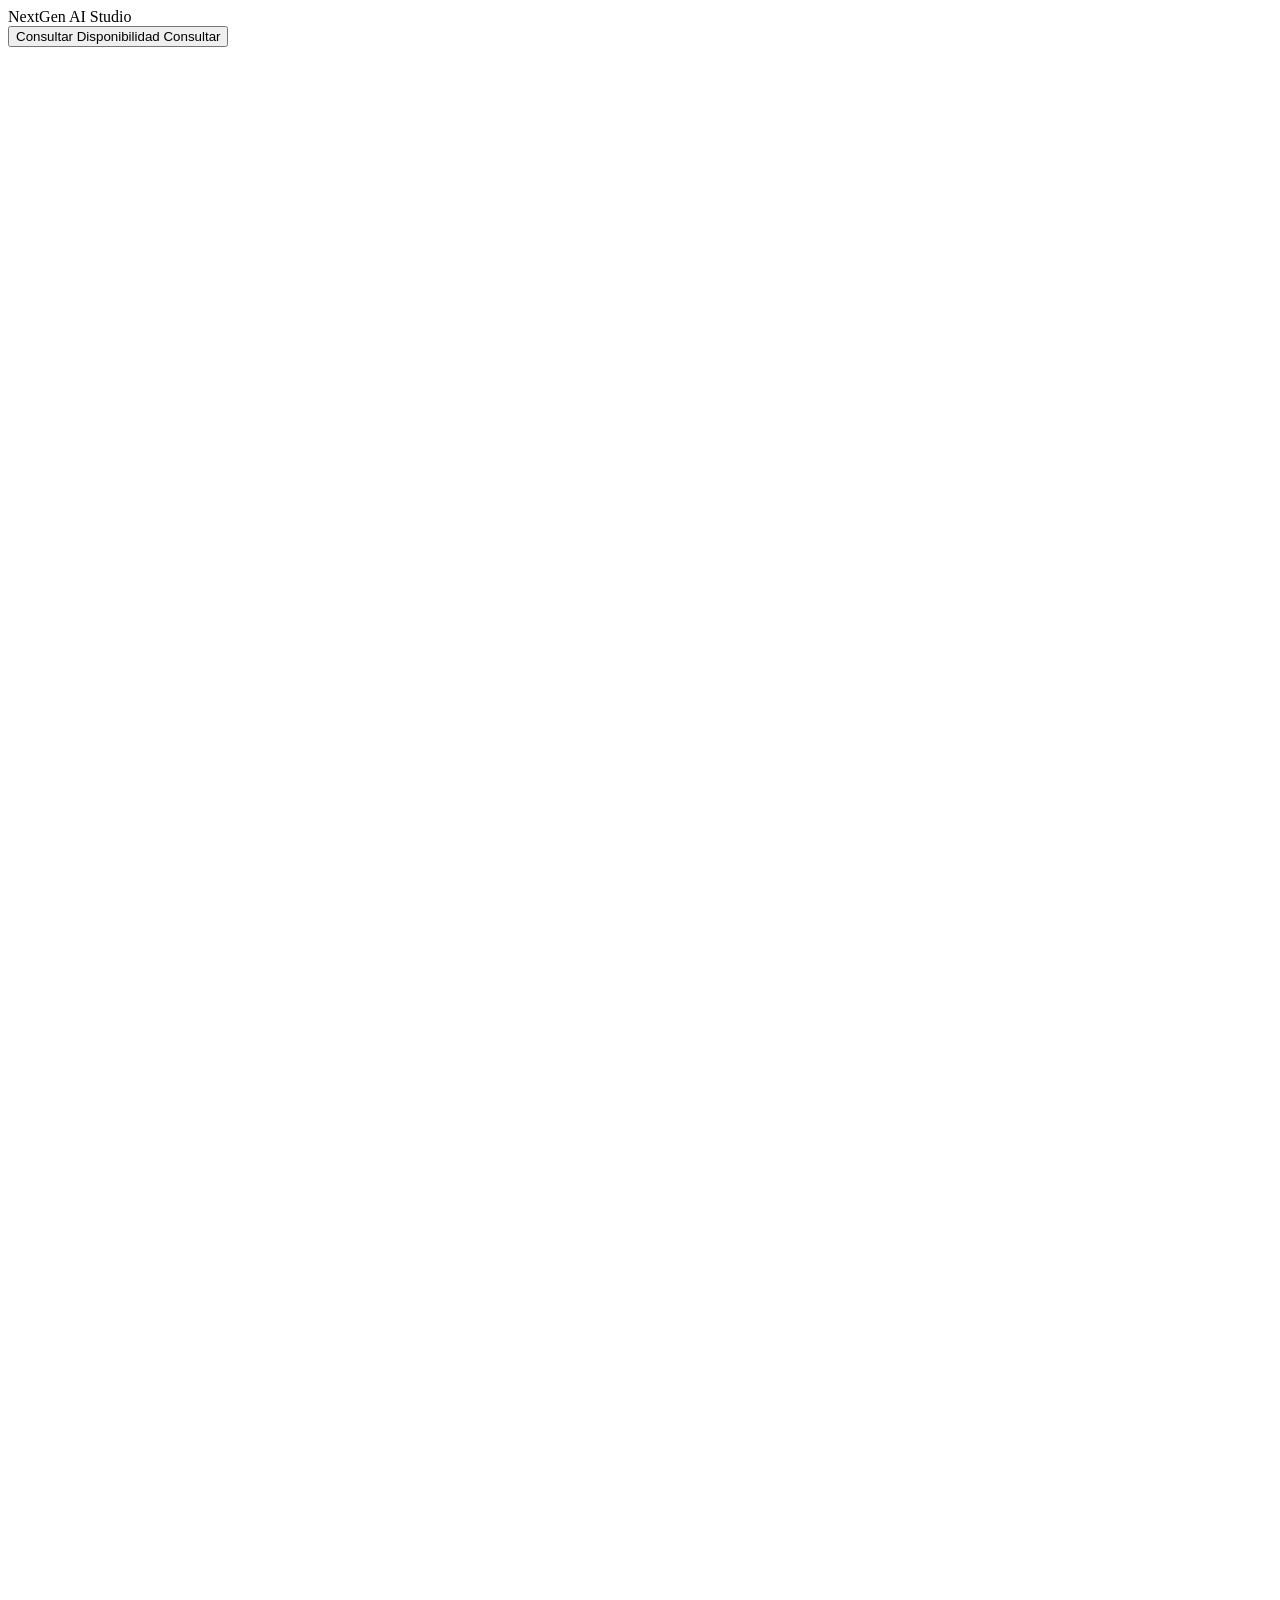
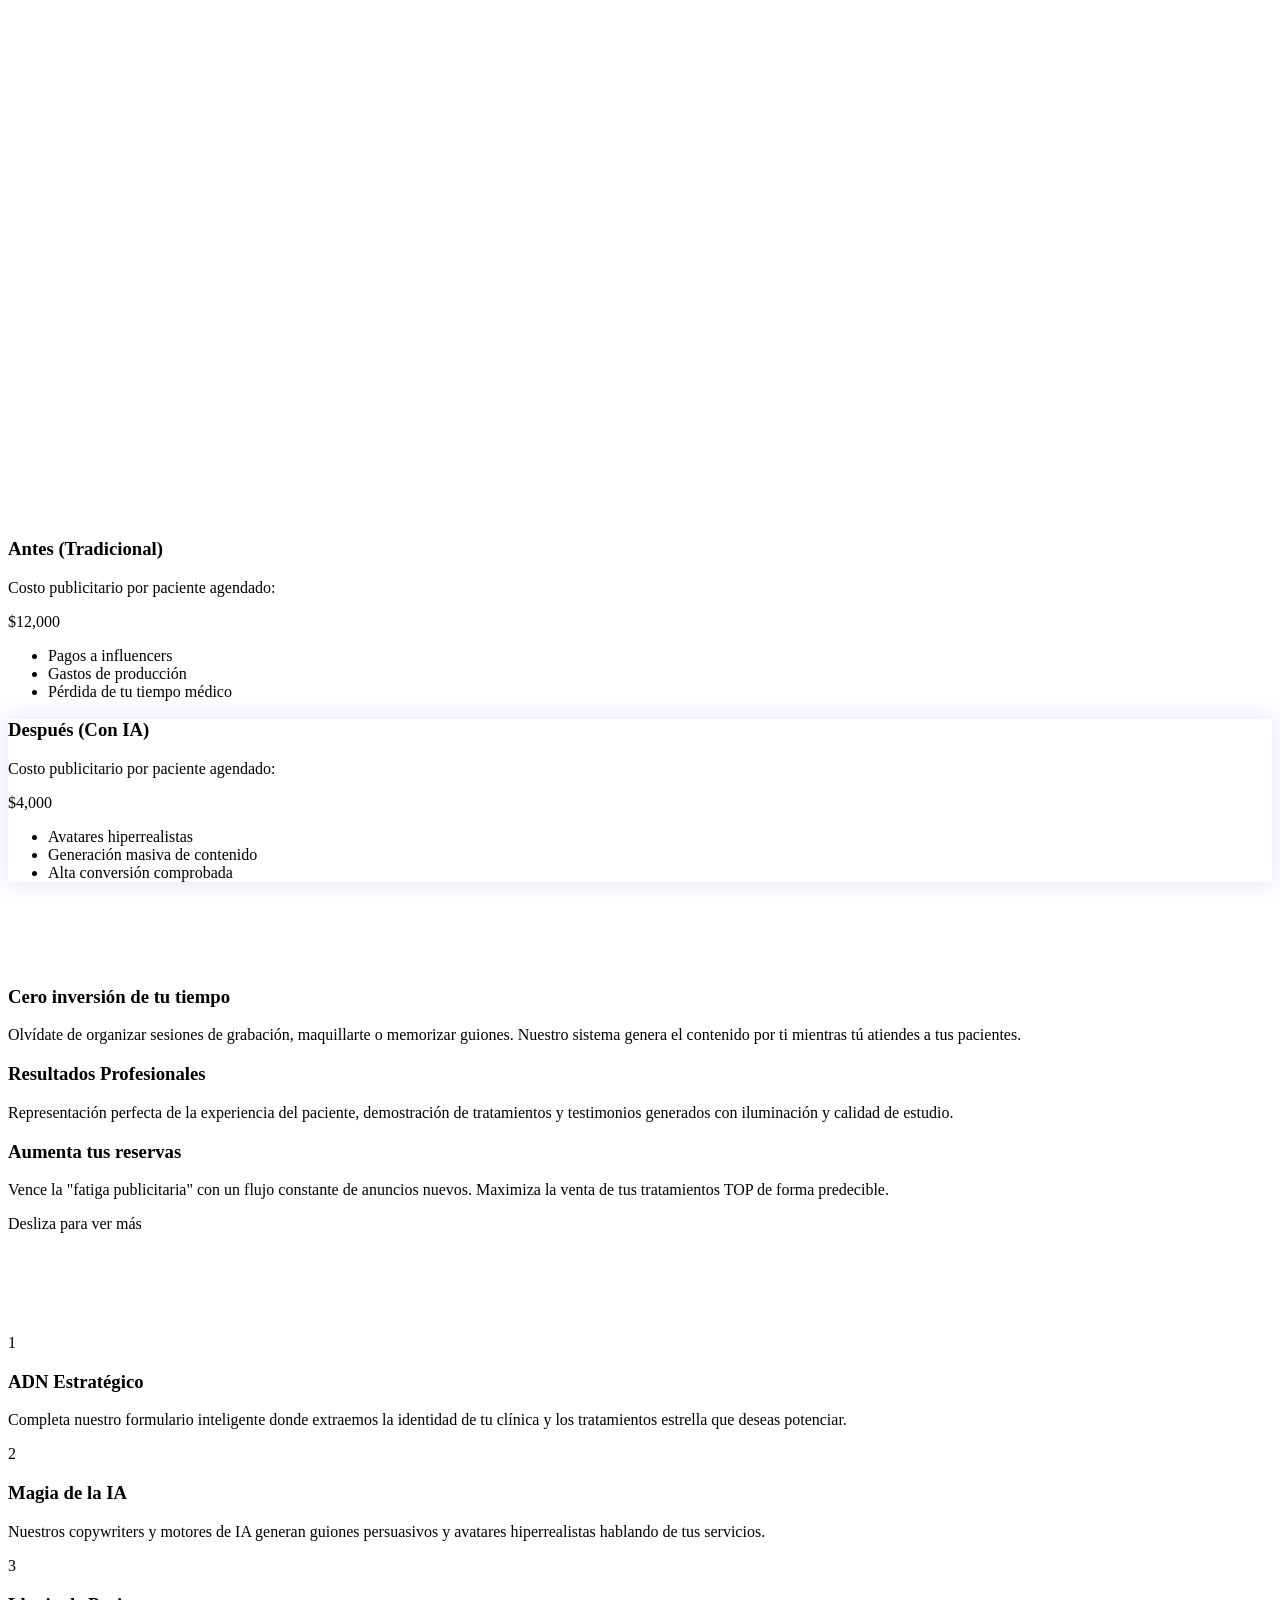
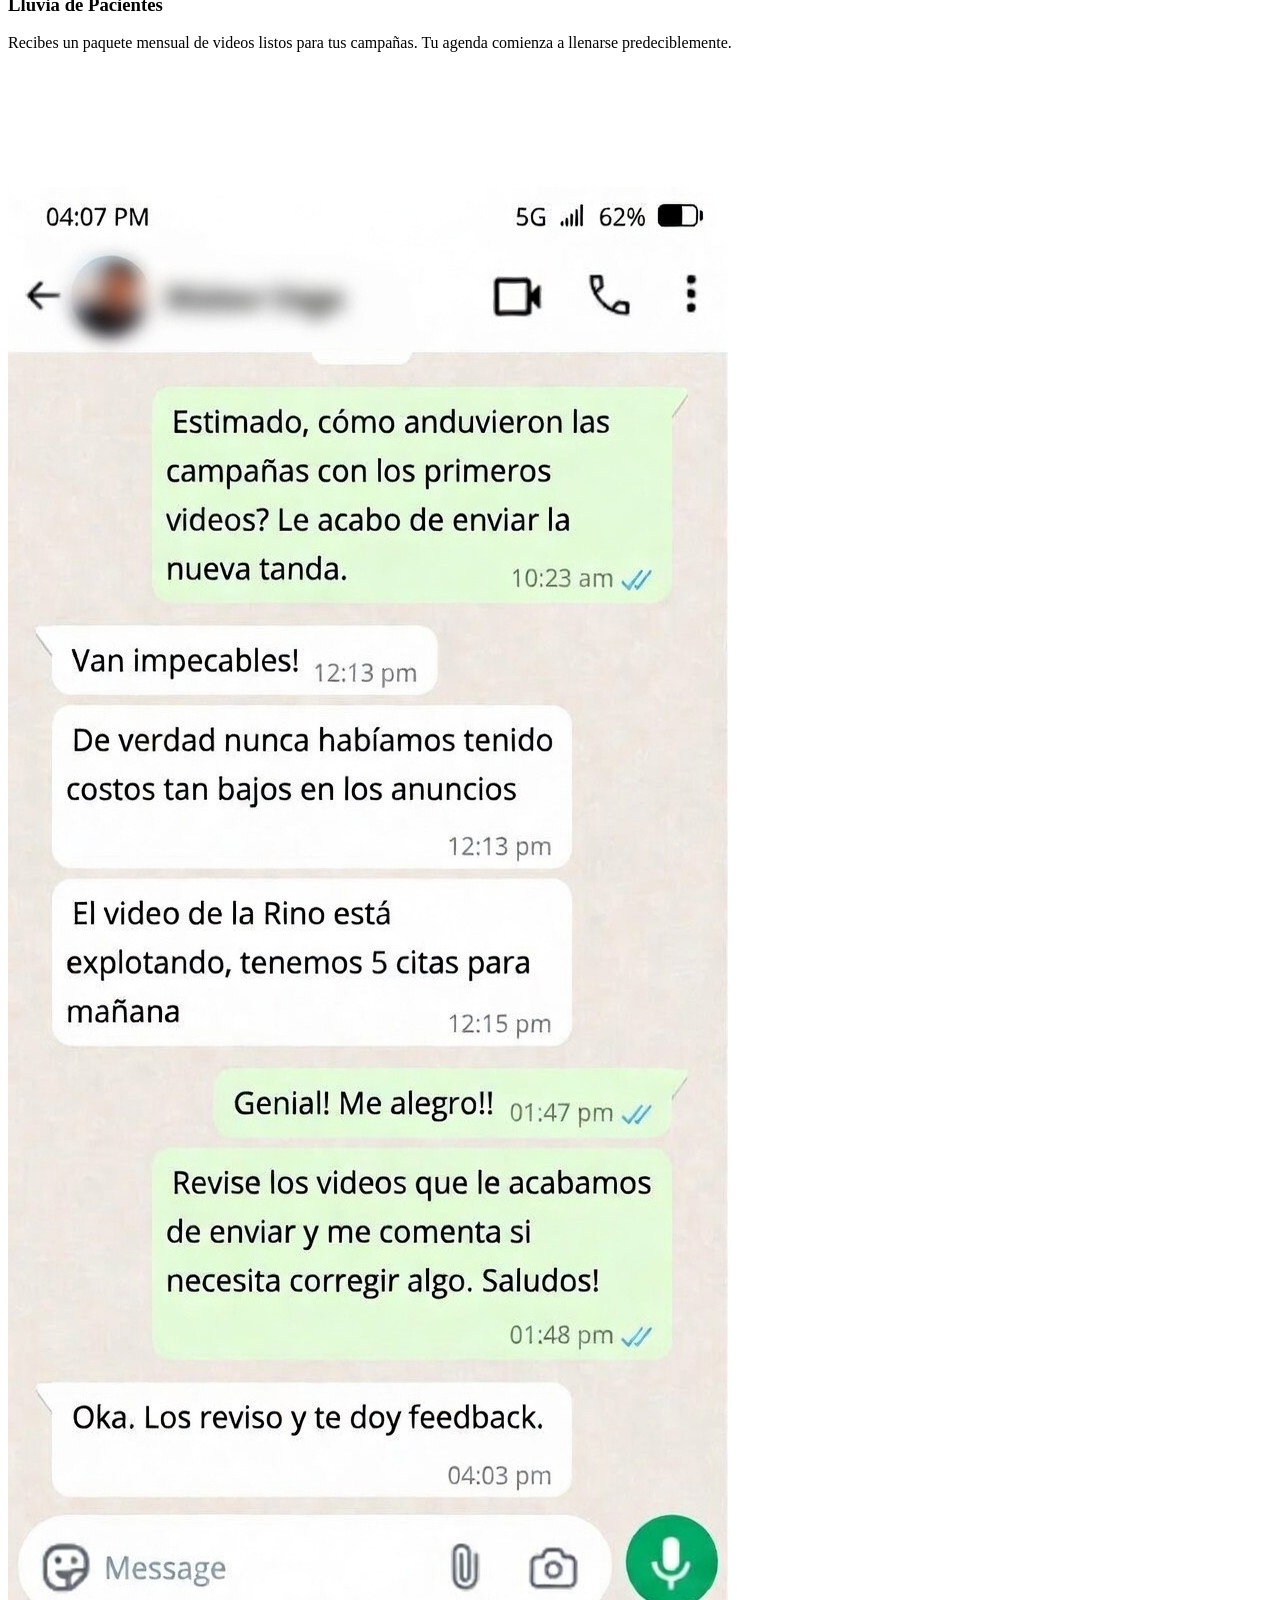
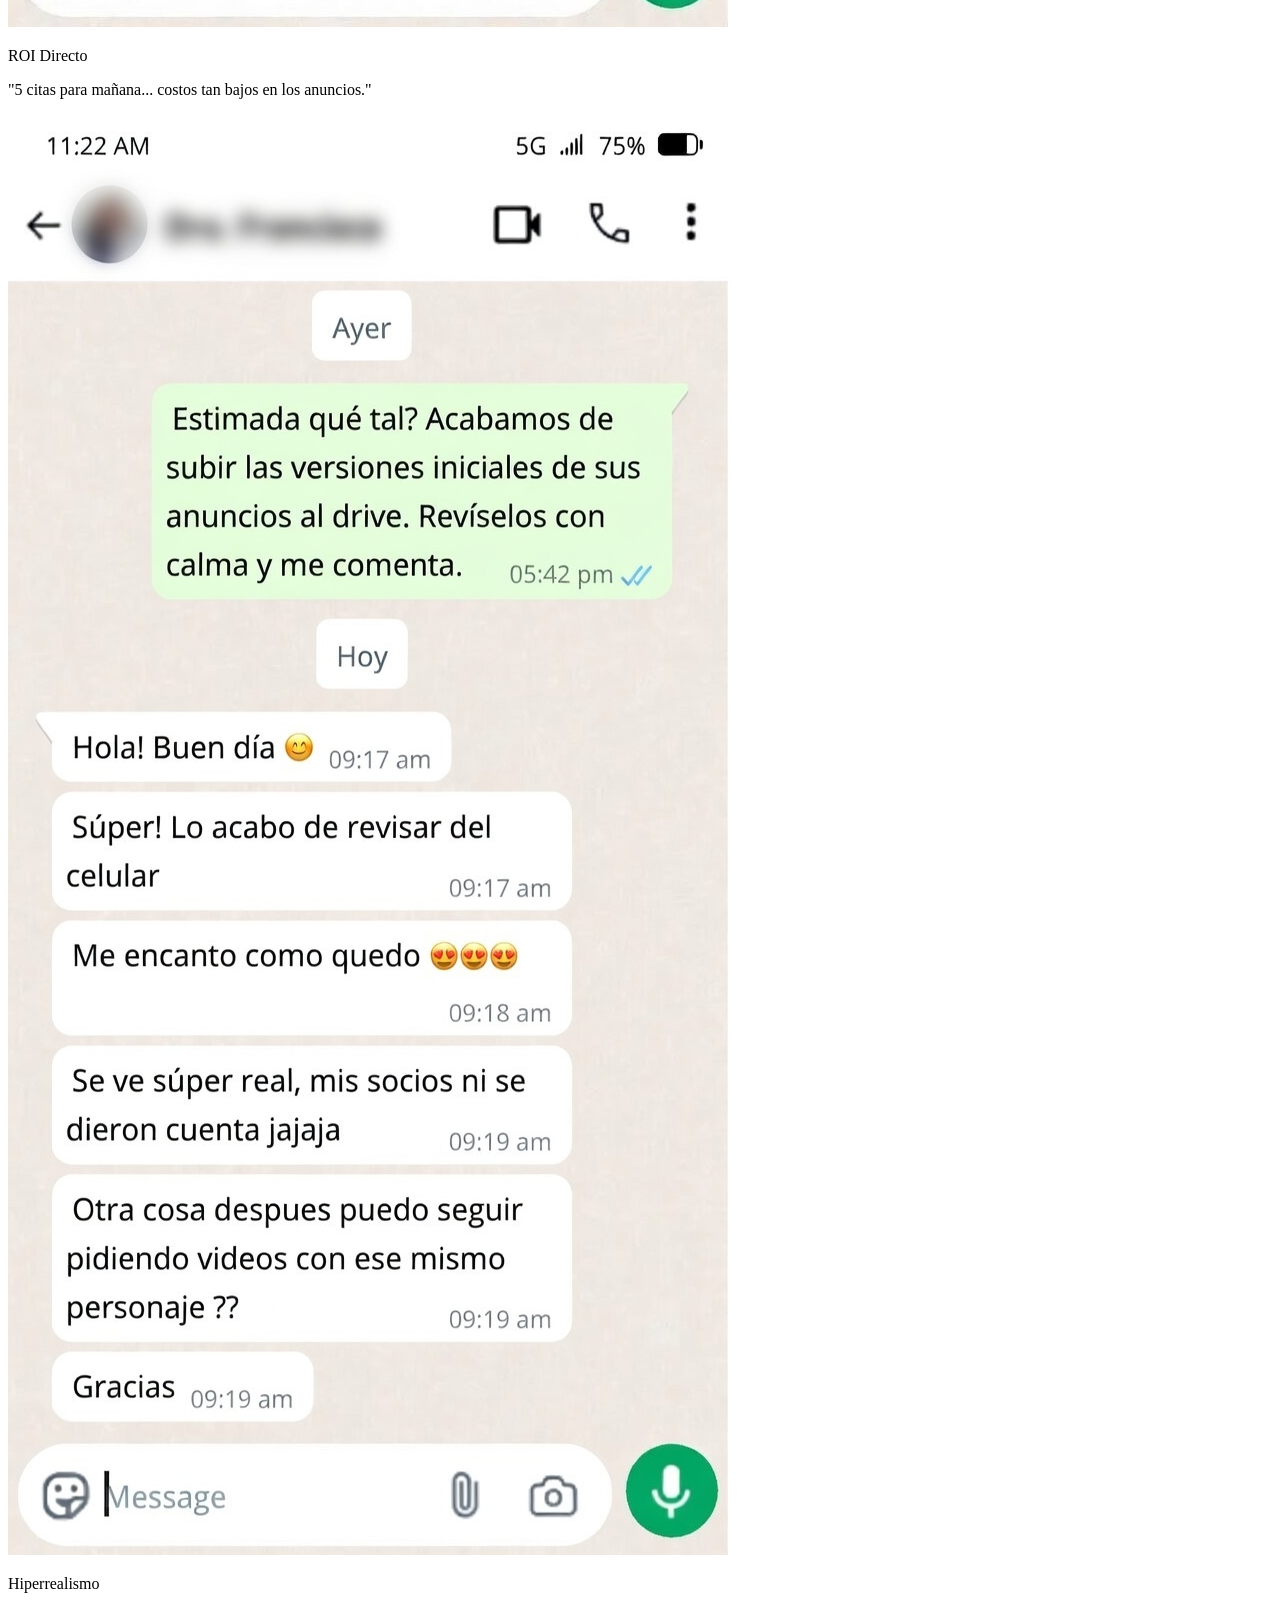
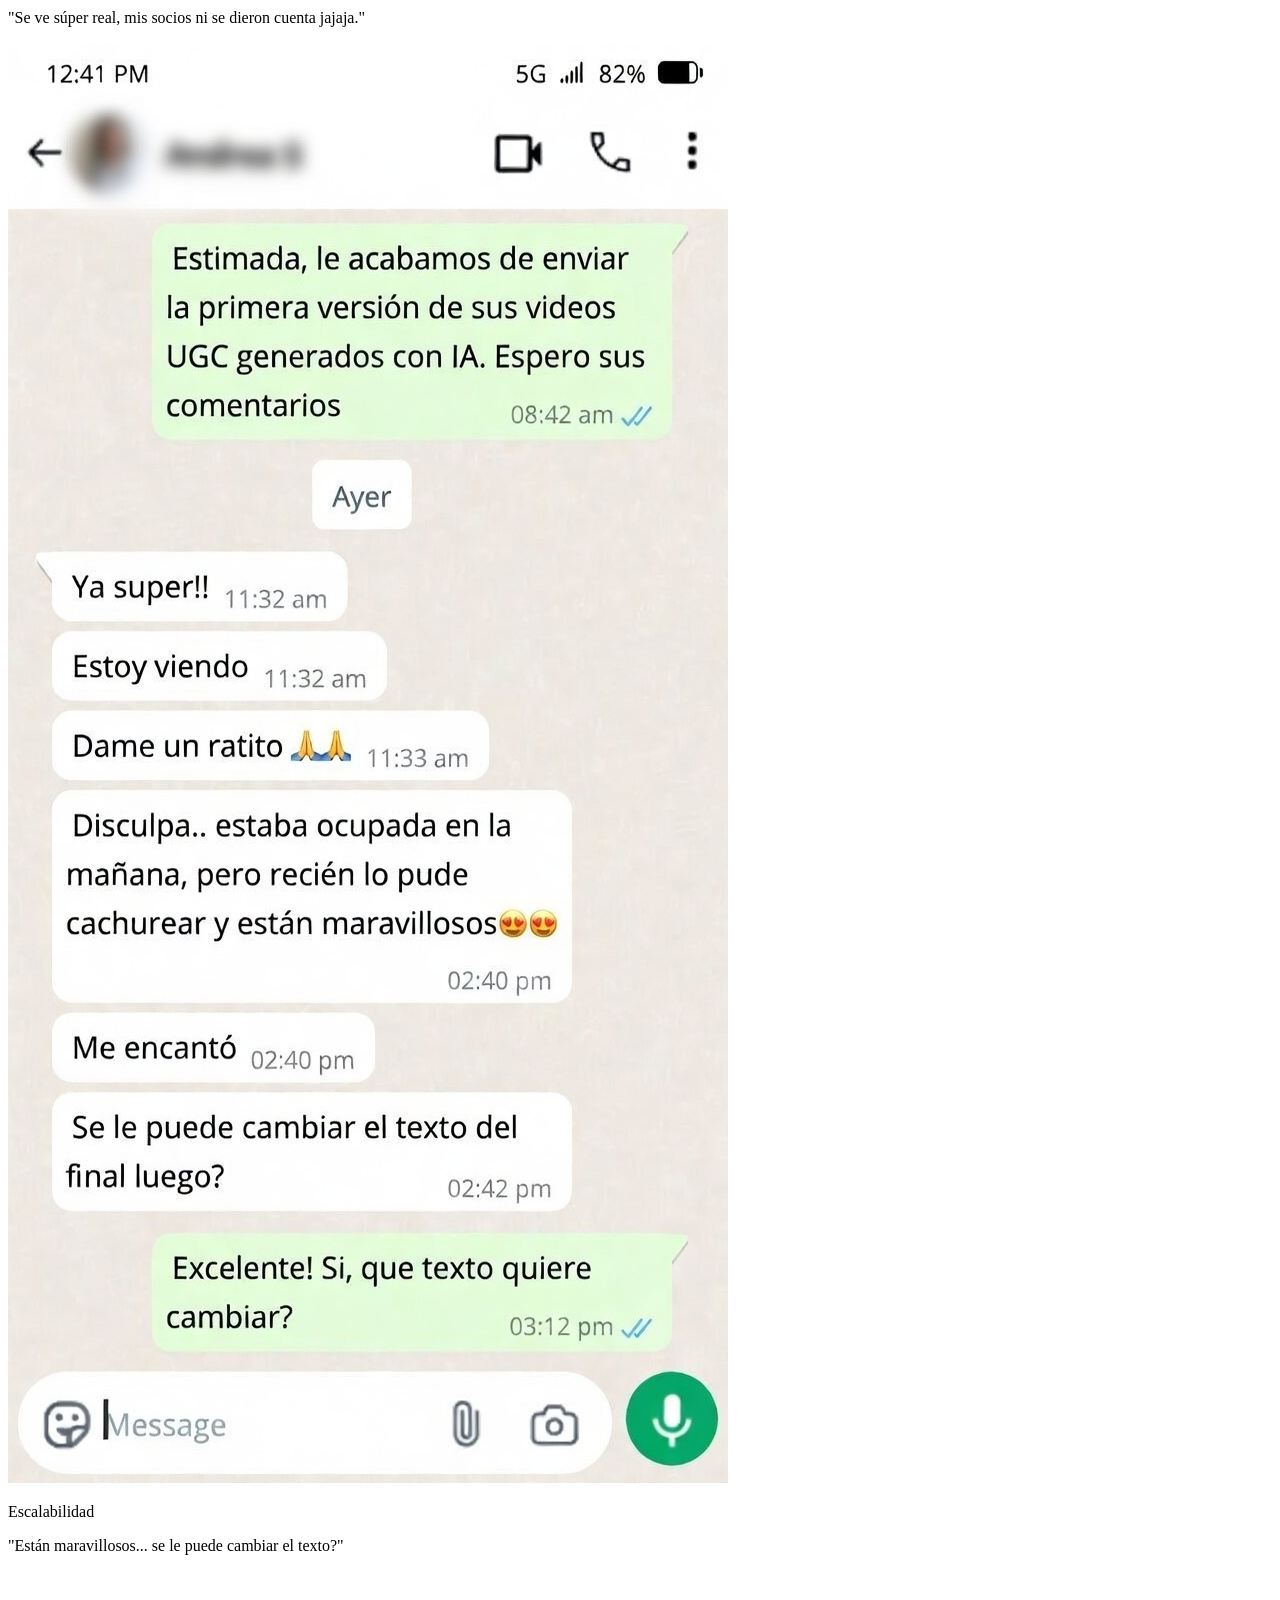
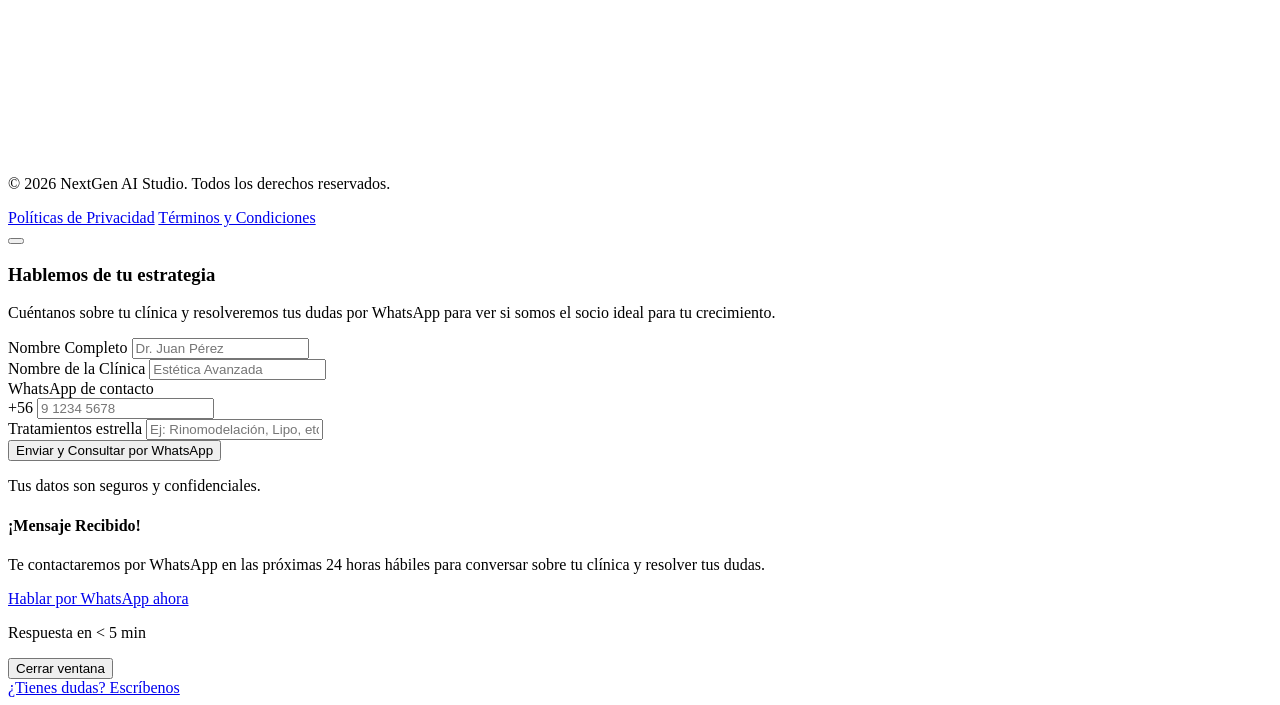
==== commit c101b4b9: "feat(landing): merge portfolio videos into hero section for better CRO" ====
--- a/index.html
+++ b/index.html
@@ -44,6 +44,15 @@
         }(window, document, 'ttq');
     </script>
     <!-- TikTok Pixel Code End -->
+    <!-- Microsoft Clarity -->
+    <script type="text/javascript">
+        (function (c, l, a, r, i, t, y) {
+            c[a] = c[a] || function () { (c[a].q = c[a].q || []).push(arguments) };
+            t = l.createElement(r); t.async = 1; t.src = "https://www.clarity.ms/tag/" + i;
+            y = l.getElementsByTagName(r)[0]; y.parentNode.insertBefore(t, y);
+        })(window, document, "clarity", "script", "vsvo0hfs5q");
+    </script>
+    <!-- Microsoft Clarity End -->
 </head>
 
 <body class="bg-darkBg text-white font-sans antialiased">
@@ -68,153 +77,141 @@
         </div>
     </nav>
 
-    <!-- Hero Section -->
+    <!-- Hero Section (Merged with Portfolio) -->
     <section class="relative pt-24 pb-12 lg:pt-32 lg:pb-20 overflow-hidden">
         <!-- Background decorative elements -->
         <div
             class="absolute top-0 left-1/2 -translate-x-1/2 w-[800px] h-[400px] bg-brandPurple/20 blur-[120px] rounded-full pointer-events-none">
         </div>
 
-        <div class="max-w-7xl mx-auto px-4 sm:px-6 lg:px-8 relative z-10 text-center">
-            <div
-                class="reveal inline-flex items-center gap-2 px-4 py-2 rounded-full border border-purple-500/30 bg-purple-500/10 mb-8">
-                <i data-lucide="sparkles" class="text-brandPurple w-4 h-4"></i>
-                <span class="text-sm font-medium text-purple-200">Impulsado por IA para Clínicas Estéticas</span>
-            </div>
-
-            <h1 class="reveal reveal-delay-100 text-4xl md:text-6xl font-extrabold tracking-tight mb-6">
-                Escala tu clínica, <br class="hidden md:block" />
-                <span class="gradient-text glow-text">Sin grabar un solo vídeo nunca más.</span>
-            </h1>
-
-            <p
-                class="reveal reveal-delay-200 mt-4 text-xl text-gray-300 max-w-3xl mx-auto mb-10 leading-relaxed font-medium">
-                Consigue el triple de citas invirtiendo lo mismo en publicidad.
-            </p>
-
-            <div class="reveal reveal-delay-300 flex flex-col sm:flex-row justify-center gap-4">
-                <button onclick="openModal()"
-                    class="bg-gradient-to-r from-purple-600 to-cyan-500 hover:from-purple-500 hover:to-cyan-400 text-white px-8 py-4 rounded-full text-lg font-bold transition-all transform hover:scale-105 shadow-[0_0_20px_rgba(139,92,246,0.6)] flex items-center justify-center gap-2">
-                    Consultar Disponibilidad
-                    <i data-lucide="arrow-right" class="w-5 h-5"></i>
-                </button>
-            </div>
-
-            <!-- Social Proof simple -->
-            <div
-                class="reveal reveal-delay-300 mt-12 flex flex-col items-center justify-center gap-4 text-sm text-gray-400">
-                <div class="flex -space-x-3">
-                    <img class="w-10 h-10 rounded-full border-2 border-darkBg"
-                        src="https://images.unsplash.com/photo-1534528741775-53994a69daeb?auto=format&fit=crop&w=100&q=80"
-                        alt="Doctor 1">
-                    <img class="w-10 h-10 rounded-full border-2 border-darkBg"
-                        src="https://images.unsplash.com/photo-1559839734-2b71ea197ec2?auto=format&fit=crop&w=100&q=80"
-                        alt="Doctor 2">
-                    <img class="w-10 h-10 rounded-full border-2 border-darkBg"
-                        src="https://images.unsplash.com/photo-1612349317150-e413f6a5b16d?auto=format&fit=crop&w=100&q=80"
-                        alt="Doctor 3">
-                    <div
-                        class="w-10 h-10 rounded-full border-2 border-darkBg bg-gray-800 flex items-center justify-center text-xs font-bold">
-                        +15</div>
-                </div>
-                <p>🇨🇱 +15 Clínicas en Chile ya están escalando sus agendas</p>
-            </div>
-        </div>
-    </section>
-
-    <!-- Portfolio / Ejemplos Section -->
-    <section class="py-12 relative overflow-hidden bg-black/60">
-        <div class="max-w-7xl mx-auto px-4 sm:px-6 lg:px-8">
-            <div class="reveal text-center mb-16">
-                <div
-                    class="inline-flex items-center gap-2 px-4 py-2 rounded-full border border-cyan-500/30 bg-cyan-500/10 mb-4">
-                    <i data-lucide="play-circle" class="text-brandCyan w-4 h-4"></i>
-                    <span class="text-sm font-medium text-cyan-200">Calidad de Estudio, Generado por IA</span>
-                </div>
-                <h2 class="text-3xl md:text-4xl font-bold mb-4">Anuncios que <span class="text-brandPurple">venden
-                        solos</span></h2>
-                <p class="text-gray-400 max-w-2xl mx-auto">Crea una legión de vendedores digitales con IA: guiones
-                    probados para médicos y avatares que conectan con tus pacientes <span
-                        class="text-brandCyan font-bold">sin que tengas que grabar ni un segundo</span>.</p>
-            </div>
-
-            <!-- Contenedor modificado: Flex (slider) en móvil, Grid en desktop -->
-            <div
-                class="flex overflow-x-auto overflow-y-hidden no-scrollbar snap-x snap-mandatory md:grid md:grid-cols-3 gap-6 max-w-5xl mx-auto pb-4 md:pb-0 -mx-4 px-4 sm:-mx-6 sm:px-6 md:mx-auto md:px-0">
-                <!-- Video 1 -->
-                <div id="video-card-1" data-video-src="videos/video1.mp4"
-                    class="reveal flex-none w-[80%] sm:w-[60%] md:w-auto snap-center relative group rounded-2xl overflow-hidden border border-gray-700 aspect-[9/16] bg-gray-800 shadow-xl">
-                    <img src="assets/video1-cover.png" alt="Experiencia Paciente"
-                        class="w-full h-full object-cover opacity-60 group-hover:scale-105 transition-transform duration-500">
-                    <div class="absolute inset-0 bg-gradient-to-t from-black/90 via-black/20 to-transparent"></div>
-                    <div class="absolute inset-0 flex items-center justify-center">
-                        <div onclick="loadAndPlayVideo('video-card-1')"
-                            class="w-16 h-16 bg-white/10 backdrop-blur-md rounded-full flex items-center justify-center text-white border border-white/20 group-hover:bg-brandPurple/80 group-hover:scale-110 transition-all cursor-pointer z-10">
-                            <i data-lucide="play" class="w-8 h-8 ml-1"></i>
-                        </div>
-                    </div>
-                    <div class="absolute bottom-0 left-0 p-6 w-full pointer-events-none">
-                        <span
-                            class="bg-brandPurple text-white text-[10px] uppercase tracking-wider font-bold px-3 py-1 rounded-full mb-3 inline-block">Representación
-                            de experiencia de cliente</span>
-                        <h3 class="text-lg font-bold text-white">Rinomodelación</h3>
-                    </div>
-                </div>
-
-                <!-- Video 2 -->
-                <div id="video-card-2" data-video-src="videos/video2.mp4"
-                    class="reveal reveal-delay-100 flex-none w-[80%] sm:w-[60%] md:w-auto snap-center relative group rounded-2xl overflow-hidden border border-gray-700 aspect-[9/16] bg-gray-800 shadow-xl md:-translate-y-6">
-                    <img src="assets/video2-cover.png" alt="Doctora IA"
-                        class="w-full h-full object-cover opacity-60 group-hover:scale-105 transition-transform duration-500">
-                    <div class="absolute inset-0 bg-gradient-to-t from-black/90 via-black/20 to-transparent"></div>
-                    <div class="absolute inset-0 flex items-center justify-center">
-                        <div onclick="loadAndPlayVideo('video-card-2')"
-                            class="w-16 h-16 bg-white/10 backdrop-blur-md rounded-full flex items-center justify-center text-white border border-white/20 group-hover:bg-brandCyan/80 group-hover:scale-110 transition-all cursor-pointer z-10">
-                            <i data-lucide="play" class="w-8 h-8 ml-1"></i>
-                        </div>
-                    </div>
-                    <div class="absolute bottom-0 left-0 p-6 w-full pointer-events-none">
-                        <span
-                            class="bg-brandCyan text-darkBg text-[10px] uppercase tracking-wider font-bold px-3 py-1 rounded-full mb-3 inline-block">Demostración
-                            de tratamiento</span>
-                        <h3 class="text-lg font-bold text-white">Armonización Facial</h3>
-                    </div>
-                </div>
-
-                <!-- Video 3 -->
-                <div id="video-card-3" data-video-src="videos/video3.mp4"
-                    class="reveal reveal-delay-200 flex-none w-[80%] sm:w-[60%] md:w-auto snap-center relative group rounded-2xl overflow-hidden border border-gray-700 aspect-[9/16] bg-gray-800 shadow-xl">
-                    <img src="assets/video3-cover.png" alt="Demostración"
-                        class="w-full h-full object-cover opacity-60 group-hover:scale-105 transition-transform duration-500">
-                    <div class="absolute inset-0 bg-gradient-to-t from-black/90 via-black/20 to-transparent"></div>
-                    <div class="absolute inset-0 flex items-center justify-center">
-                        <div onclick="loadAndPlayVideo('video-card-3')"
-                            class="w-16 h-16 bg-white/10 backdrop-blur-md rounded-full flex items-center justify-center text-white border border-white/20 group-hover:bg-brandPurple/80 group-hover:scale-110 transition-all cursor-pointer z-10">
-                            <i data-lucide="play" class="w-8 h-8 ml-1"></i>
-                        </div>
-                    </div>
-                    <div class="absolute bottom-0 left-0 p-6 w-full pointer-events-none">
-                        <span
-                            class="bg-green-500 text-white text-[10px] uppercase tracking-wider font-bold px-3 py-1 rounded-full mb-3 inline-block">Autoridad
-                            Médica</span>
-                        <h3 class="text-lg font-bold text-white">Lipo VASER</h3>
-                    </div>
-                </div>
-            </div>
-
-            <!-- Swipe hint visual para móvil -->
-            <div class="flex justify-center items-center gap-2 mt-4 md:hidden text-gray-500 text-sm animate-pulse">
-                <i data-lucide="arrow-left-right" class="w-4 h-4"></i>
-                <span>Desliza para ver más</span>
-            </div>
-
-            <!-- Portfolio CTA -->
-            <div class="reveal reveal-delay-300 mt-12 text-center">
-                <button onclick="openModal()"
-                    class="inline-flex items-center gap-2 bg-white/5 hover:bg-white/10 text-white border border-white/10 px-6 py-3 rounded-full font-bold transition-all hover:scale-105">
-                    Quiero anuncios así para mi clínica
-                    <i data-lucide="sparkles" class="w-4 h-4 text-brandCyan"></i>
-                </button>
+        <div class="max-w-7xl mx-auto px-4 sm:px-6 lg:px-8 relative z-10">
+            <div class="grid lg:grid-cols-2 gap-12 lg:items-center">
+                <!-- Left Column: Copy & CTAs -->
+                <div class="text-left">
+                    <div
+                        class="reveal inline-flex items-center gap-2 px-4 py-2 rounded-full border border-purple-500/30 bg-purple-500/10 mb-8">
+                        <i data-lucide="sparkles" class="text-brandPurple w-4 h-4"></i>
+                        <span class="text-sm font-medium text-purple-200">Impulsado por IA para Clínicas
+                            Estéticas</span>
+                    </div>
+
+                    <h1
+                        class="reveal reveal-delay-100 text-4xl md:text-5xl xl:text-6xl font-extrabold tracking-tight mb-6">
+                        Escala tu clínica, <br />
+                        <span class="gradient-text glow-text">Sin grabar nunca más.</span>
+                    </h1>
+
+                    <p class="reveal reveal-delay-200 mt-4 text-xl text-gray-300 mb-10 leading-relaxed font-medium">
+                        Consigue el triple de citas invirtiendo lo mismo en publicidad.
+                    </p>
+
+                    <div class="reveal reveal-delay-300 flex flex-col sm:flex-row gap-4">
+                        <button onclick="openModal()"
+                            class="bg-gradient-to-r from-purple-600 to-cyan-500 hover:from-purple-500 hover:to-cyan-400 text-white px-8 py-4 rounded-full text-lg font-bold transition-all transform hover:scale-105 shadow-[0_0_20px_rgba(139,92,246,0.6)] flex items-center justify-center gap-2">
+                            Consultar Disponibilidad
+                            <i data-lucide="arrow-right" class="w-5 h-5"></i>
+                        </button>
+                    </div>
+
+                    <!-- Social Proof simple -->
+                    <div
+                        class="reveal reveal-delay-300 mt-12 flex flex-col md:flex-row items-center md:justify-start justify-center gap-4 text-sm text-gray-400">
+                        <div class="flex -space-x-3">
+                            <img class="w-10 h-10 rounded-full border-2 border-darkBg"
+                                src="https://images.unsplash.com/photo-1534528741775-53994a69daeb?auto=format&fit=crop&w=100&q=80"
+                                alt="Doctor 1">
+                            <img class="w-10 h-10 rounded-full border-2 border-darkBg"
+                                src="https://images.unsplash.com/photo-1559839734-2b71ea197ec2?auto=format&fit=crop&w=100&q=80"
+                                alt="Doctor 2">
+                            <img class="w-10 h-10 rounded-full border-2 border-darkBg"
+                                src="https://images.unsplash.com/photo-1612349317150-e413f6a5b16d?auto=format&fit=crop&w=100&q=80"
+                                alt="Doctor 3">
+                            <div
+                                class="w-10 h-10 rounded-full border-2 border-darkBg bg-gray-800 flex items-center justify-center text-xs font-bold">
+                                +15</div>
+                        </div>
+                        <p class="text-center md:text-left">🇨🇱 +15 Clínicas en Chile ya están escalando sus agendas
+                        </p>
+                    </div>
+                </div>
+
+                <!-- Right Column: Video Examples -->
+                <div class="reveal reveal-delay-200">
+                    <div class="flex items-center justify-between mb-4 px-2">
+                        <div
+                            class="inline-flex items-center gap-2 px-3 py-1 rounded-full border border-cyan-500/30 bg-cyan-500/10">
+                            <i data-lucide="play-circle" class="text-brandCyan w-4 h-4"></i>
+                            <span class="text-xs font-medium text-cyan-200">Calidad de Estudio, Generado por IA</span>
+                        </div>
+                        <span class="text-xs text-gray-400">Desliza <i data-lucide="arrow-right"
+                                class="inline w-3 h-3"></i></span>
+                    </div>
+
+                    <!-- Carousel Container -->
+                    <div
+                        class="flex overflow-x-auto overflow-y-hidden no-scrollbar snap-x snap-mandatory gap-4 pb-4 px-2 -mx-4 sm:mx-0 sm:px-0">
+                        <!-- Video 1 -->
+                        <div id="video-card-1" data-video-src="videos/video1.mp4"
+                            class="flex-none w-[60%] sm:w-[45%] lg:w-[48%] snap-center relative group rounded-2xl overflow-hidden border border-gray-700 aspect-[9/16] bg-gray-800 shadow-xl">
+                            <img src="assets/video1-cover.png" alt="Experiencia Paciente"
+                                class="w-full h-full object-cover opacity-60 group-hover:scale-105 transition-transform duration-500">
+                            <div class="absolute inset-0 bg-gradient-to-t from-black/90 via-black/20 to-transparent">
+                            </div>
+                            <div class="absolute inset-0 flex items-center justify-center">
+                                <div onclick="loadAndPlayVideo('video-card-1')"
+                                    class="w-12 h-12 bg-white/10 backdrop-blur-md rounded-full flex items-center justify-center text-white border border-white/20 group-hover:bg-brandPurple/80 group-hover:scale-110 transition-all cursor-pointer z-10">
+                                    <i data-lucide="play" class="w-6 h-6 ml-1"></i>
+                                </div>
+                            </div>
+                            <div class="absolute bottom-0 left-0 p-4 w-full pointer-events-none">
+                                <span
+                                    class="bg-brandPurple text-white text-[9px] uppercase tracking-wider font-bold px-2 py-0.5 rounded-full mb-2 inline-block">Contenido
+                                    UGC</span>
+                                <h3 class="text-sm font-bold text-white leading-tight">Rinomodelación</h3>
+                            </div>
+                        </div>
+
+                        <!-- Video 2 -->
+                        <div id="video-card-2" data-video-src="videos/video2.mp4"
+                            class="flex-none w-[60%] sm:w-[45%] lg:w-[48%] snap-center relative group rounded-2xl overflow-hidden border border-gray-700 aspect-[9/16] bg-gray-800 shadow-xl">
+                            <img src="assets/video2-cover.png" alt="Doctora IA"
+                                class="w-full h-full object-cover opacity-60 group-hover:scale-105 transition-transform duration-500">
+                            <div class="absolute inset-0 bg-gradient-to-t from-black/90 via-black/20 to-transparent">
+                            </div>
+                            <div class="absolute inset-0 flex items-center justify-center">
+                                <div onclick="loadAndPlayVideo('video-card-2')"
+                                    class="w-12 h-12 bg-white/10 backdrop-blur-md rounded-full flex items-center justify-center text-white border border-white/20 group-hover:bg-brandCyan/80 group-hover:scale-110 transition-all cursor-pointer z-10">
+                                    <i data-lucide="play" class="w-6 h-6 ml-1"></i>
+                                </div>
+                            </div>
+                            <div class="absolute bottom-0 left-0 p-4 w-full pointer-events-none">
+                                <span
+                                    class="bg-brandCyan text-darkBg text-[9px] uppercase tracking-wider font-bold px-2 py-0.5 rounded-full mb-2 inline-block">Demostración</span>
+                                <h3 class="text-sm font-bold text-white leading-tight">Armonización Facial</h3>
+                            </div>
+                        </div>
+
+                        <!-- Video 3 -->
+                        <div id="video-card-3" data-video-src="videos/video3.mp4"
+                            class="flex-none w-[60%] sm:w-[45%] lg:w-[48%] snap-center relative group rounded-2xl overflow-hidden border border-gray-700 aspect-[9/16] bg-gray-800 shadow-xl">
+                            <img src="assets/video3-cover.png" alt="Demostración"
+                                class="w-full h-full object-cover opacity-60 group-hover:scale-105 transition-transform duration-500">
+                            <div class="absolute inset-0 bg-gradient-to-t from-black/90 via-black/20 to-transparent">
+                            </div>
+                            <div class="absolute inset-0 flex items-center justify-center">
+                                <div onclick="loadAndPlayVideo('video-card-3')"
+                                    class="w-12 h-12 bg-white/10 backdrop-blur-md rounded-full flex items-center justify-center text-white border border-white/20 group-hover:bg-brandPurple/80 group-hover:scale-110 transition-all cursor-pointer z-10">
+                                    <i data-lucide="play" class="w-6 h-6 ml-1"></i>
+                                </div>
+                            </div>
+                            <div class="absolute bottom-0 left-0 p-4 w-full pointer-events-none">
+                                <span
+                                    class="bg-green-500 text-white text-[9px] uppercase tracking-wider font-bold px-2 py-0.5 rounded-full mb-2 inline-block">Autoridad</span>
+                                <h3 class="text-sm font-bold text-white leading-tight">Lipo VASER</h3>
+                            </div>
+                        </div>
+                    </div>
+                </div>
             </div>
         </div>
     </section>
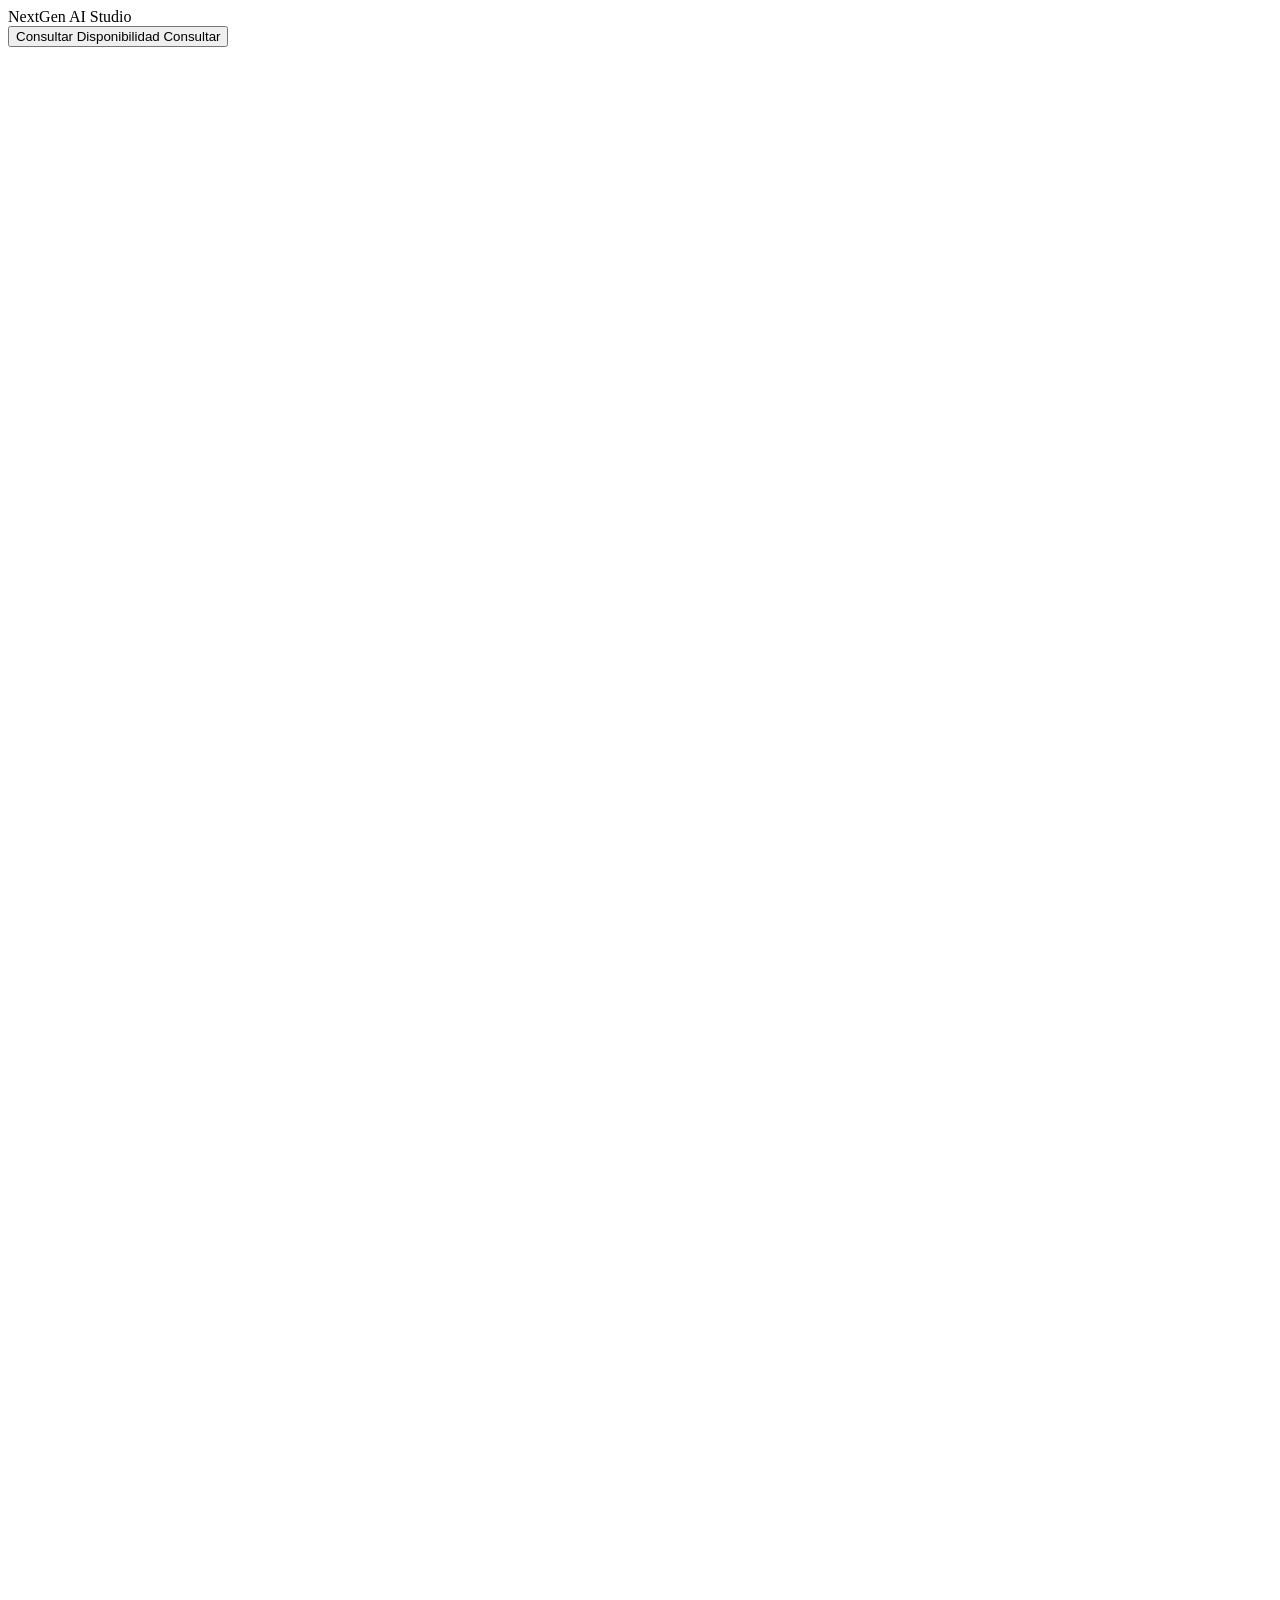
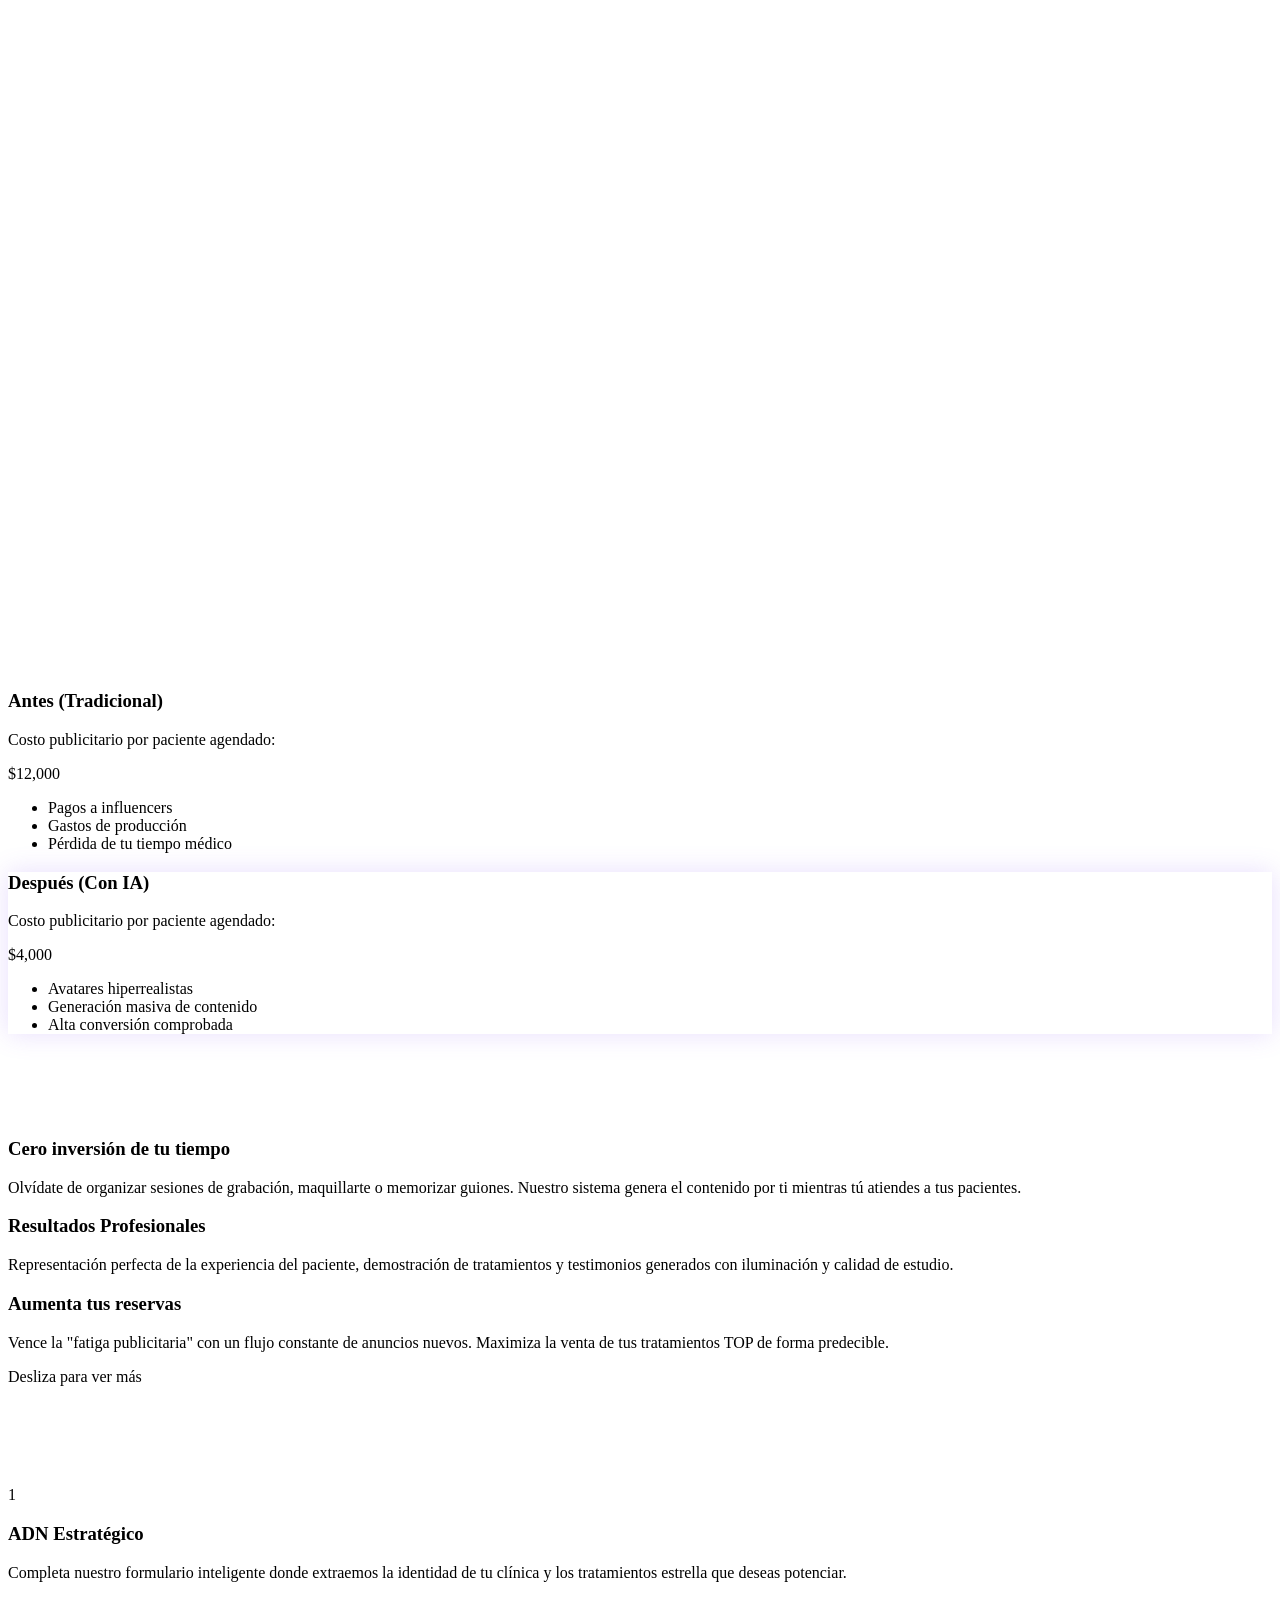
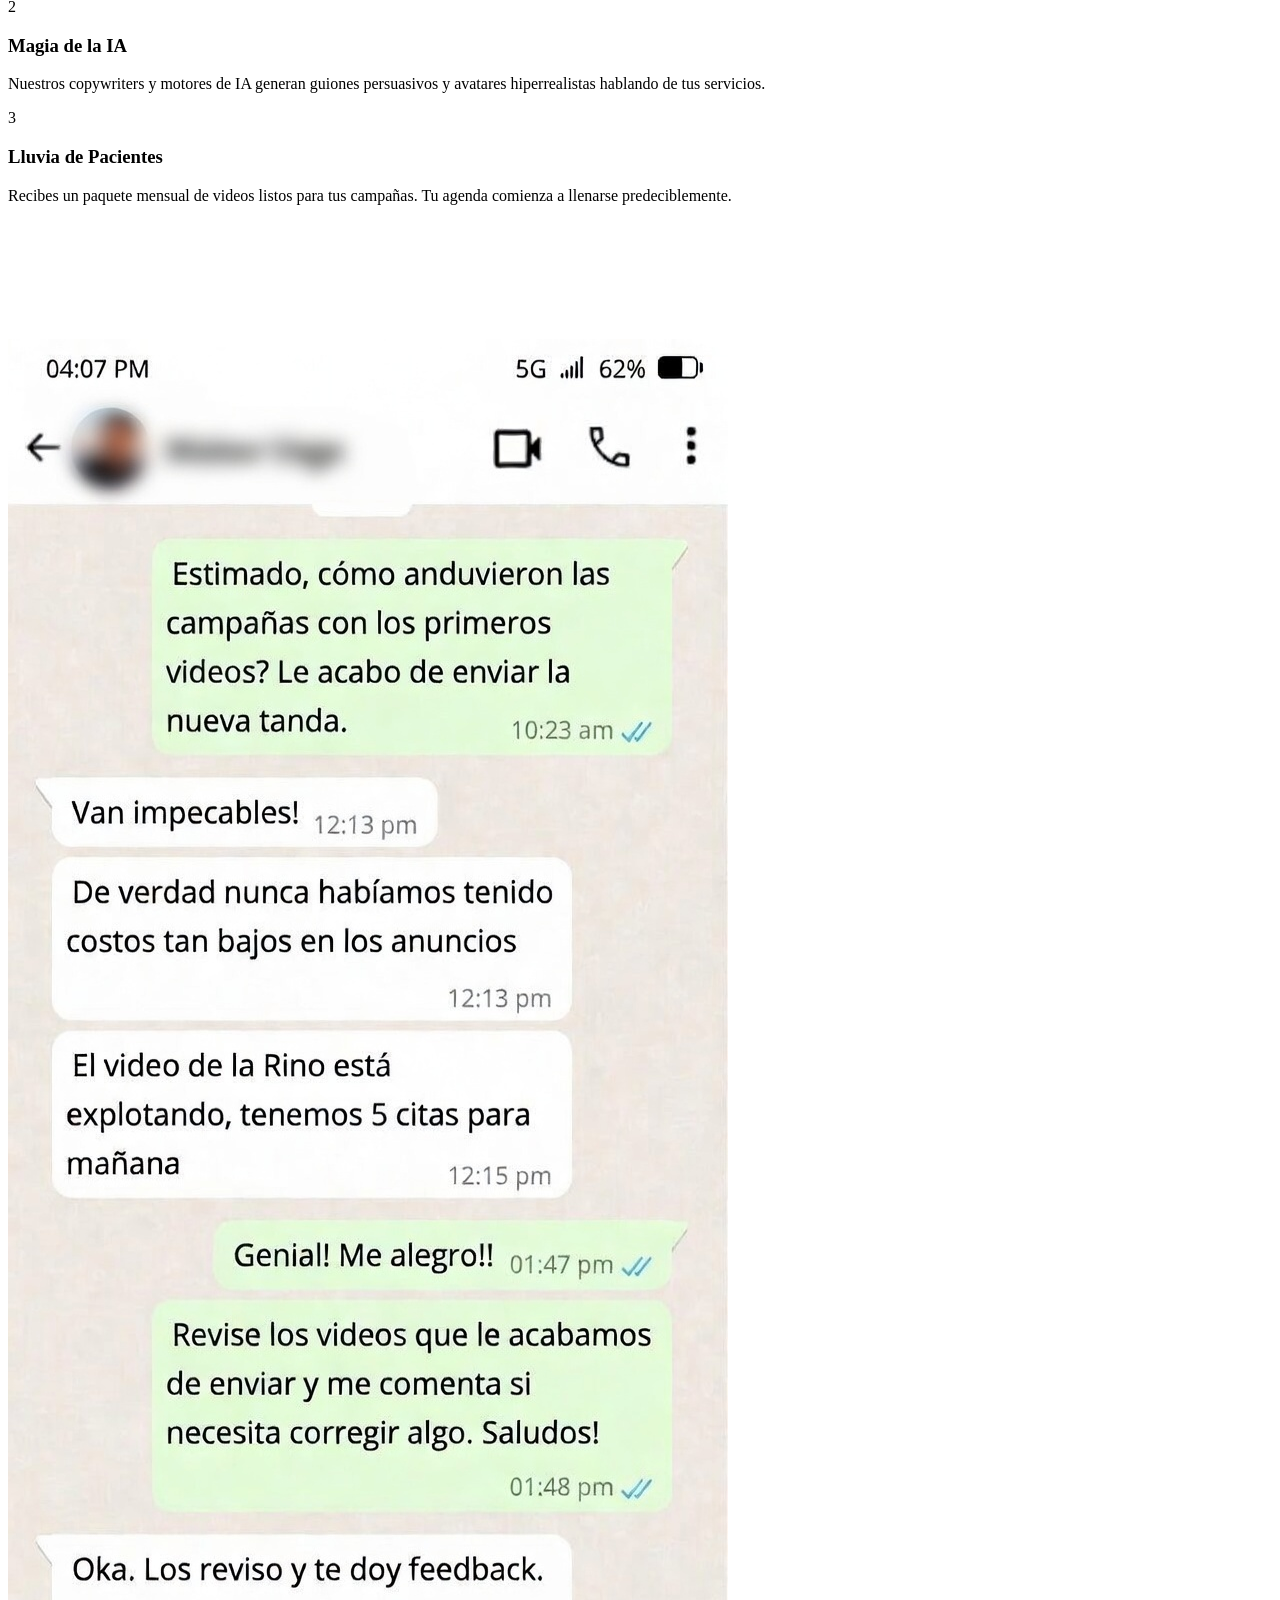
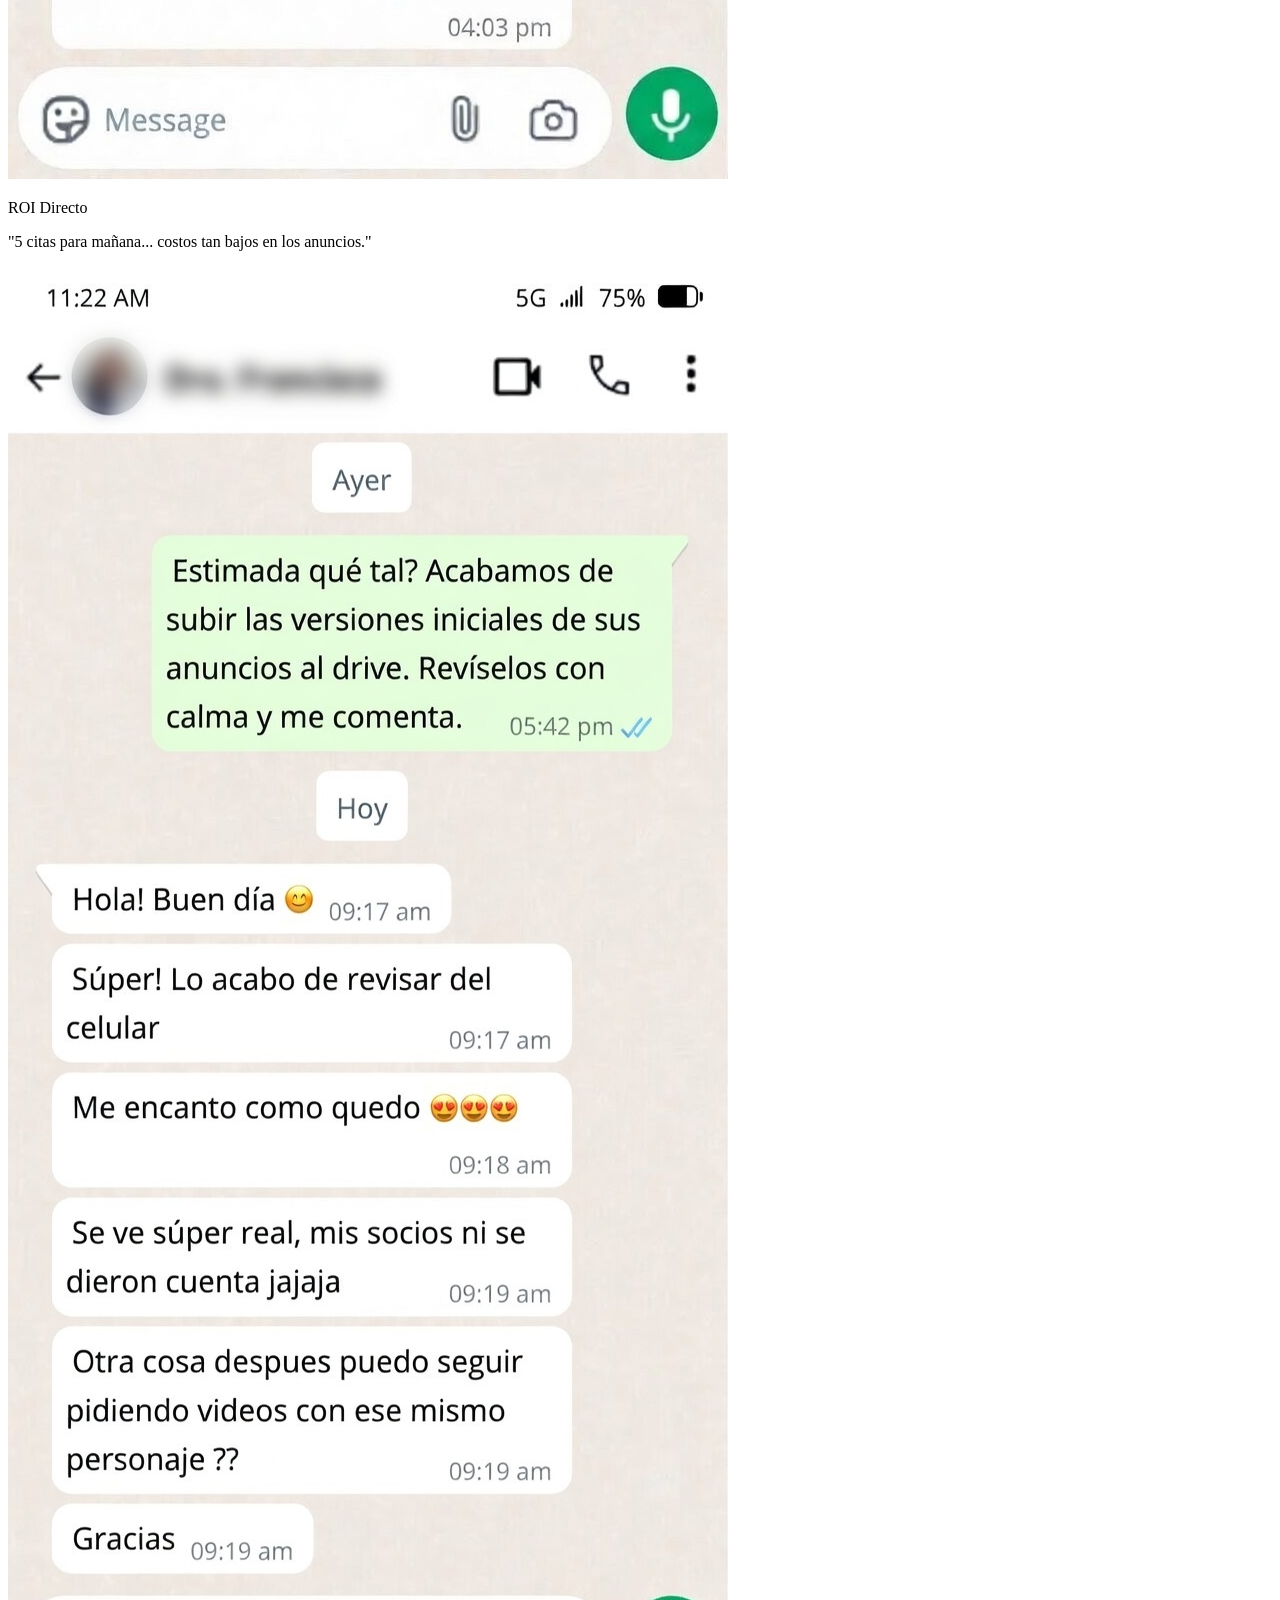
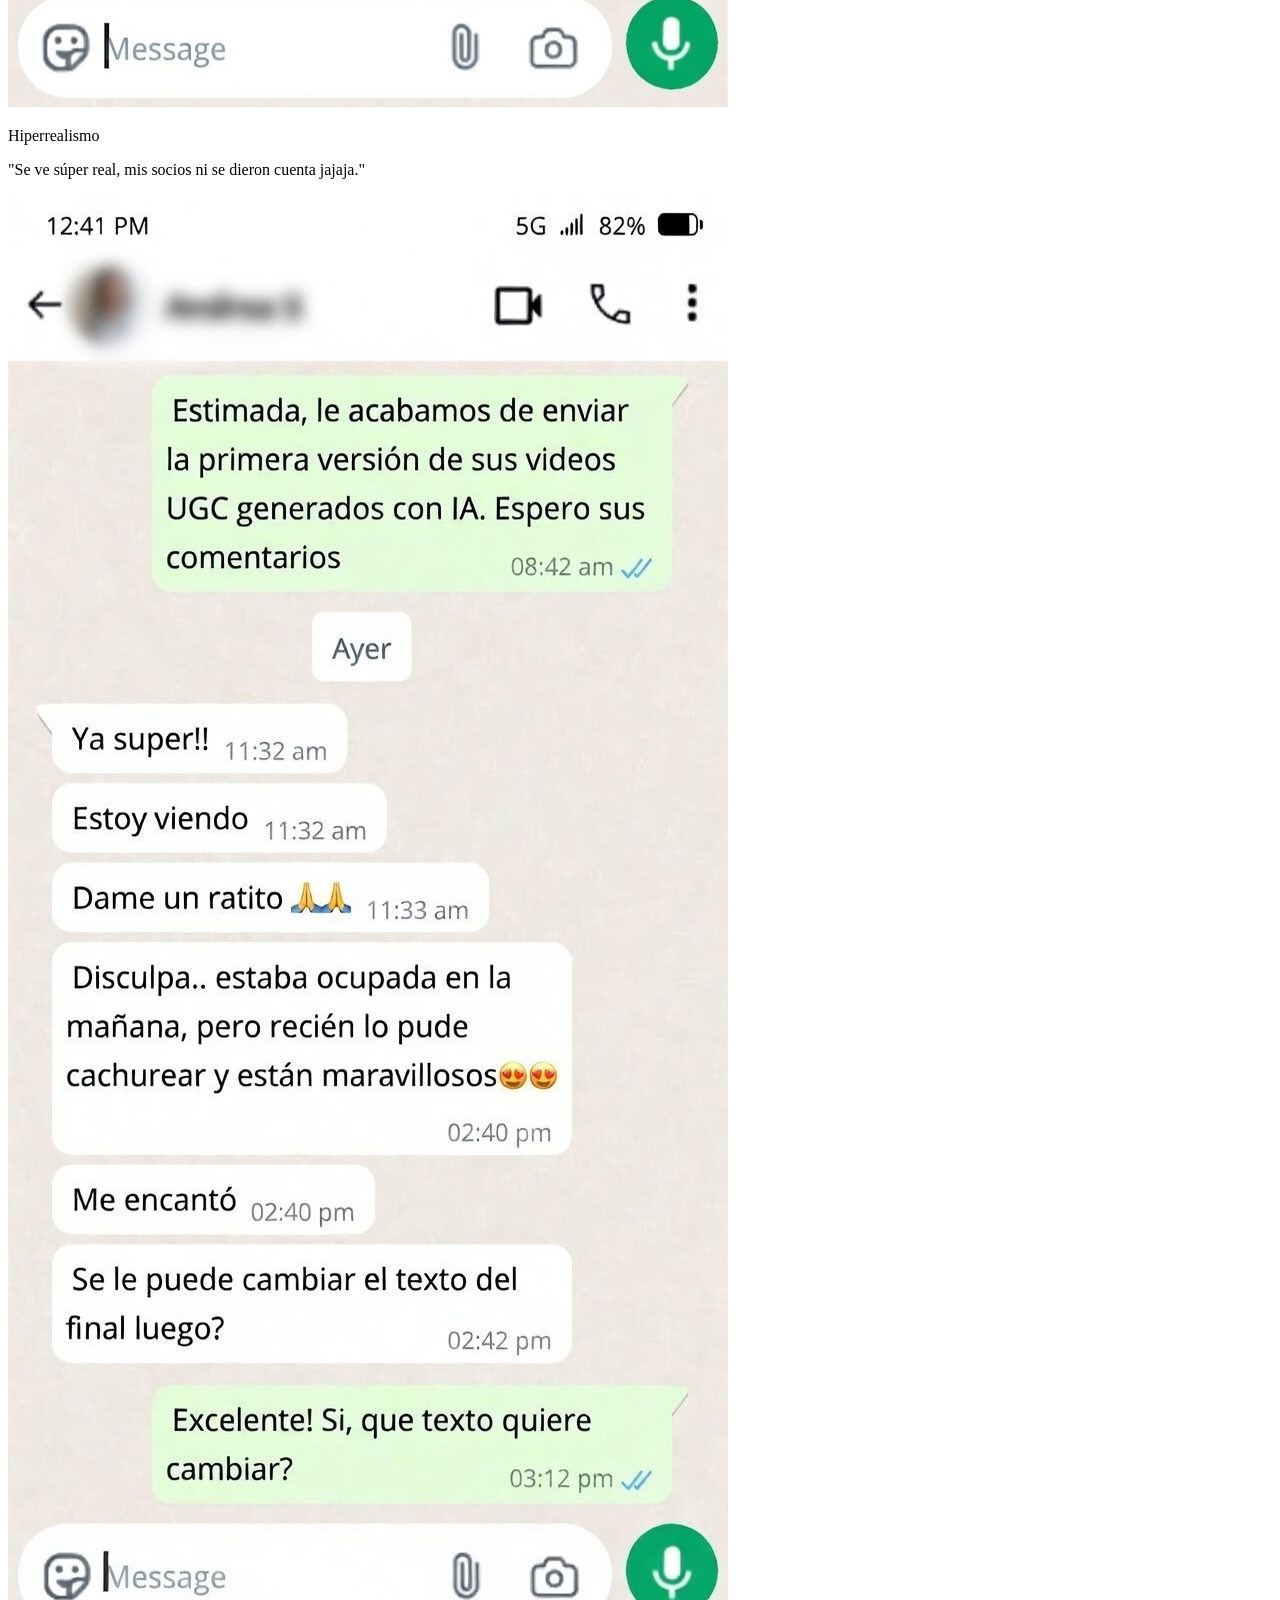
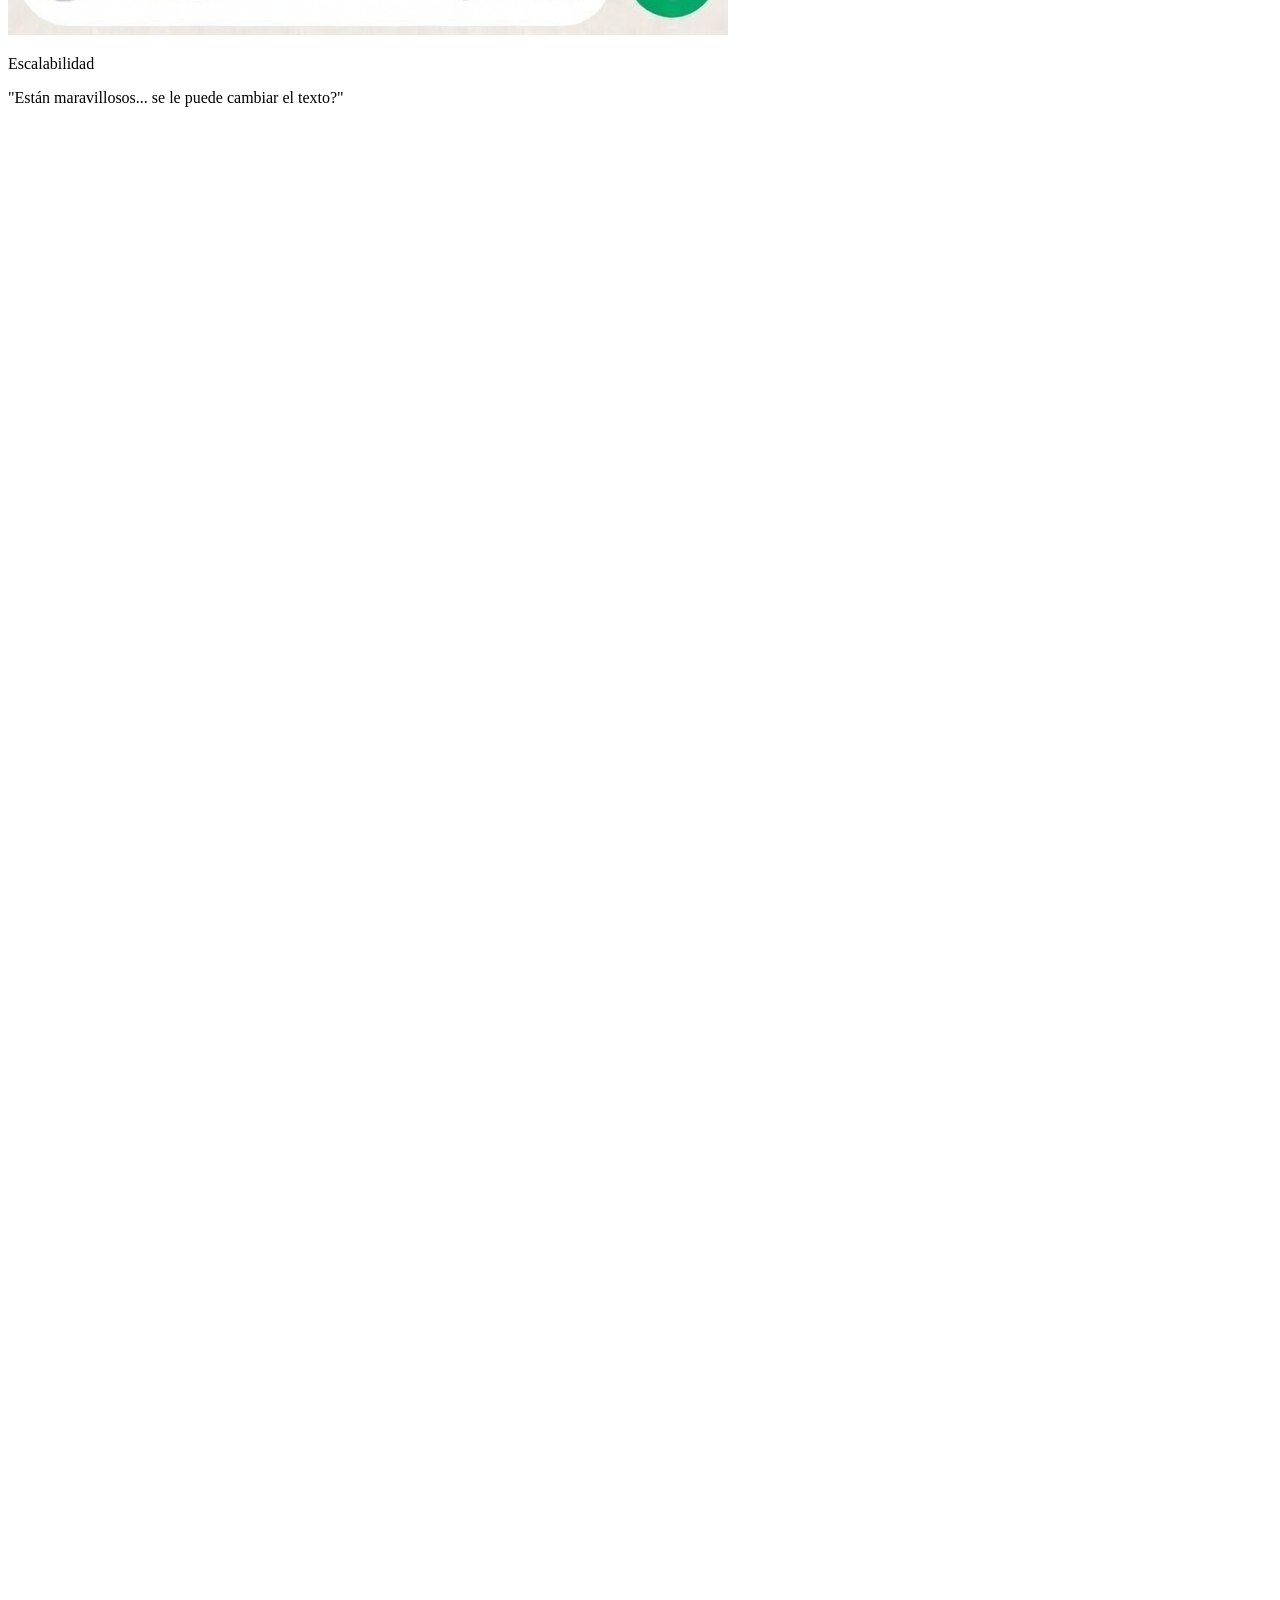
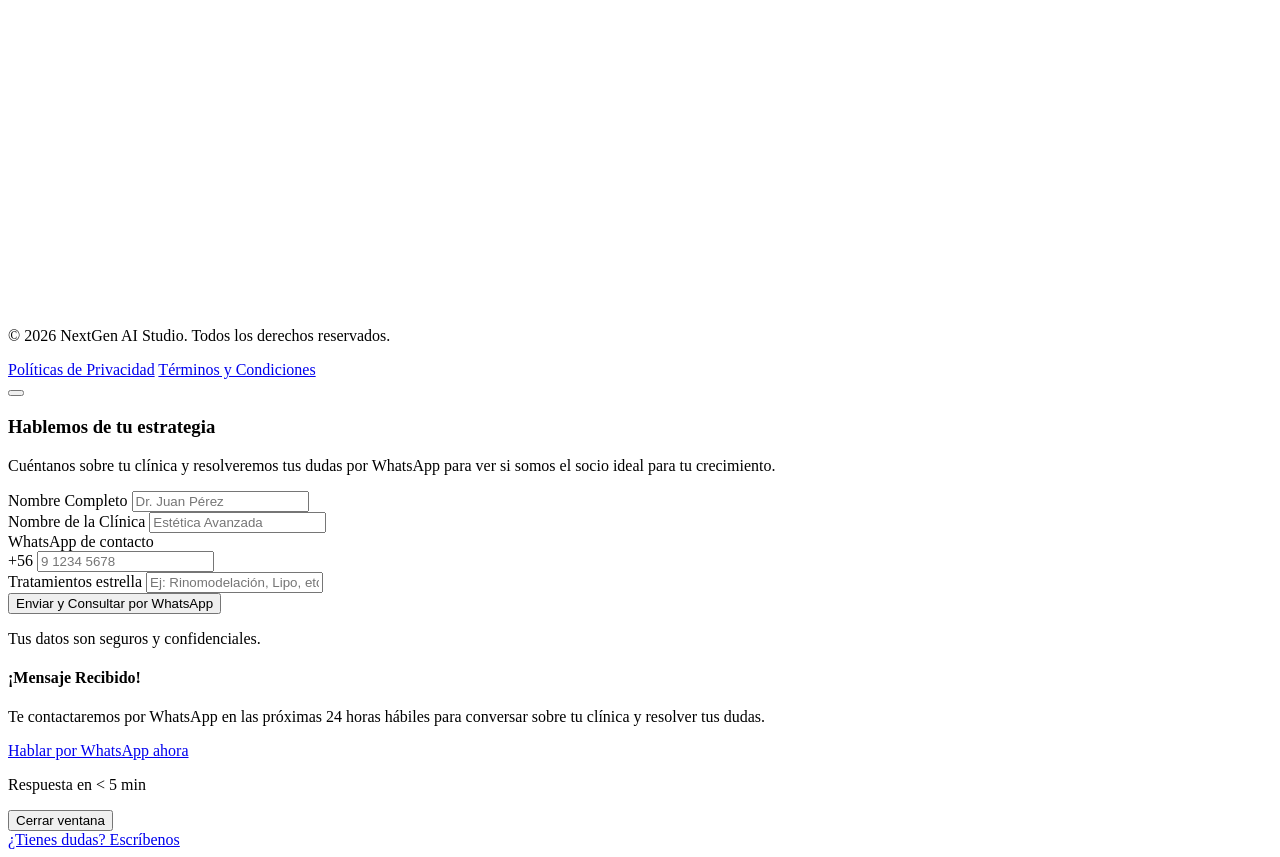
==== commit d3fe6e65: "feat(hero): optimize mobile layout and CRO copy" ====
--- a/index.html
+++ b/index.html
@@ -85,27 +85,113 @@
         </div>
 
         <div class="max-w-7xl mx-auto px-4 sm:px-6 lg:px-8 relative z-10">
-            <div class="grid lg:grid-cols-2 gap-12 lg:items-center">
-                <!-- Left Column: Copy & CTAs -->
-                <div class="text-left">
-                    <div
-                        class="reveal inline-flex items-center gap-2 px-4 py-2 rounded-full border border-purple-500/30 bg-purple-500/10 mb-8">
+            <!-- Usamos flex-col-reverse en movil, y grid en desktop -->
+            <div class="flex flex-col lg:grid lg:grid-cols-2 gap-8 lg:gap-12 lg:items-center">
+                <!-- Left/Top Column: Copy & CTAs -->
+                <div class="text-left flex flex-col">
+                    <div
+                        class="reveal inline-flex items-center gap-2 px-4 py-2 rounded-full border border-purple-500/30 bg-purple-500/10 mb-6 lg:mb-8 w-fit mx-auto lg:mx-0">
                         <i data-lucide="sparkles" class="text-brandPurple w-4 h-4"></i>
                         <span class="text-sm font-medium text-purple-200">Impulsado por IA para Clínicas
                             Estéticas</span>
                     </div>
 
                     <h1
-                        class="reveal reveal-delay-100 text-4xl md:text-5xl xl:text-6xl font-extrabold tracking-tight mb-6">
-                        Escala tu clínica, <br />
+                        class="reveal reveal-delay-100 text-4xl md:text-5xl xl:text-6xl font-extrabold tracking-tight mb-4 lg:mb-6 text-center lg:text-left">
+                        Escala tu clínica, <br class="hidden md:block" />
                         <span class="gradient-text glow-text">Sin grabar nunca más.</span>
                     </h1>
 
-                    <p class="reveal reveal-delay-200 mt-4 text-xl text-gray-300 mb-10 leading-relaxed font-medium">
-                        Consigue el triple de citas invirtiendo lo mismo en publicidad.
+                    <p
+                        class="reveal reveal-delay-200 mt-2 lg:mt-4 text-lg lg:text-xl text-gray-300 mb-8 lg:mb-10 leading-relaxed font-medium text-center lg:text-left">
+                        Deja de perder horas de tu agenda grabando videos mediocres o pagando fortunas a influencers.
+                        Obtén 20 anuncios de alta conversión al mes con avatares médicos hiperrealistas.
                     </p>
 
-                    <div class="reveal reveal-delay-300 flex flex-col sm:flex-row gap-4">
+                    <!-- Visible ONLY on mobile: Videos inject here (order manipulation) -->
+                    <div class="reveal reveal-delay-200 block lg:hidden w-full mb-8">
+                        <div class="flex items-center justify-between mb-4 px-2">
+                            <div
+                                class="inline-flex items-center gap-2 px-3 py-1 rounded-full border border-cyan-500/30 bg-cyan-500/10">
+                                <i data-lucide="play-circle" class="text-brandCyan w-4 h-4"></i>
+                                <span class="text-xs font-medium text-cyan-200">Calidad de Estudio, Generado por
+                                    IA</span>
+                            </div>
+                            <span class="text-xs text-gray-400">Desliza <i data-lucide="arrow-right"
+                                    class="inline w-3 h-3"></i></span>
+                        </div>
+
+                        <!-- Carousel Container Mobile -->
+                        <div
+                            class="flex overflow-x-auto overflow-y-hidden no-scrollbar snap-x snap-mandatory gap-4 pb-4 px-2 -mx-4 sm:mx-0 sm:px-0">
+                            <!-- Video 1 Mobile -->
+                            <div id="video-card-1-mob" data-video-src="videos/video1.mp4"
+                                class="flex-none w-[65%] sm:w-[50%] snap-center relative group rounded-2xl overflow-hidden border border-gray-700 aspect-[9/16] bg-gray-800 shadow-xl">
+                                <img src="assets/video1-cover.png" alt="Experiencia Paciente"
+                                    class="w-full h-full object-cover opacity-60">
+                                <div
+                                    class="absolute inset-0 bg-gradient-to-t from-black/90 via-black/20 to-transparent">
+                                </div>
+                                <div class="absolute inset-0 flex items-center justify-center">
+                                    <div onclick="loadAndPlayVideo('video-card-1-mob')"
+                                        class="w-12 h-12 bg-white/10 backdrop-blur-md rounded-full flex items-center justify-center text-white border border-white/20 z-10 cursor-pointer">
+                                        <i data-lucide="play" class="w-6 h-6 ml-1"></i>
+                                    </div>
+                                </div>
+                                <div class="absolute bottom-0 left-0 p-4 w-full pointer-events-none">
+                                    <span
+                                        class="bg-brandPurple text-white text-[9px] uppercase tracking-wider font-bold px-2 py-0.5 rounded-full mb-2 inline-block">Contenido
+                                        UGC</span>
+                                    <h3 class="text-sm font-bold text-white leading-tight">Rinomodelación</h3>
+                                </div>
+                            </div>
+
+                            <!-- Video 2 Mobile -->
+                            <div id="video-card-2-mob" data-video-src="videos/video2.mp4"
+                                class="flex-none w-[65%] sm:w-[50%] snap-center relative group rounded-2xl overflow-hidden border border-gray-700 aspect-[9/16] bg-gray-800 shadow-xl">
+                                <img src="assets/video2-cover.png" alt="Doctora IA"
+                                    class="w-full h-full object-cover opacity-60">
+                                <div
+                                    class="absolute inset-0 bg-gradient-to-t from-black/90 via-black/20 to-transparent">
+                                </div>
+                                <div class="absolute inset-0 flex items-center justify-center">
+                                    <div onclick="loadAndPlayVideo('video-card-2-mob')"
+                                        class="w-12 h-12 bg-white/10 backdrop-blur-md rounded-full flex items-center justify-center text-white border border-white/20 z-10 cursor-pointer">
+                                        <i data-lucide="play" class="w-6 h-6 ml-1"></i>
+                                    </div>
+                                </div>
+                                <div class="absolute bottom-0 left-0 p-4 w-full pointer-events-none">
+                                    <span
+                                        class="bg-brandCyan text-darkBg text-[9px] uppercase tracking-wider font-bold px-2 py-0.5 rounded-full mb-2 inline-block">Demostración</span>
+                                    <h3 class="text-sm font-bold text-white leading-tight">Armonización Facial</h3>
+                                </div>
+                            </div>
+
+                            <!-- Video 3 Mobile -->
+                            <div id="video-card-3-mob" data-video-src="videos/video3.mp4"
+                                class="flex-none w-[65%] sm:w-[50%] snap-center relative group rounded-2xl overflow-hidden border border-gray-700 aspect-[9/16] bg-gray-800 shadow-xl">
+                                <img src="assets/video3-cover.png" alt="Demostración"
+                                    class="w-full h-full object-cover opacity-60">
+                                <div
+                                    class="absolute inset-0 bg-gradient-to-t from-black/90 via-black/20 to-transparent">
+                                </div>
+                                <div class="absolute inset-0 flex items-center justify-center">
+                                    <div onclick="loadAndPlayVideo('video-card-3-mob')"
+                                        class="w-12 h-12 bg-white/10 backdrop-blur-md rounded-full flex items-center justify-center text-white border border-white/20 z-10 cursor-pointer">
+                                        <i data-lucide="play" class="w-6 h-6 ml-1"></i>
+                                    </div>
+                                </div>
+                                <div class="absolute bottom-0 left-0 p-4 w-full pointer-events-none">
+                                    <span
+                                        class="bg-green-500 text-white text-[9px] uppercase tracking-wider font-bold px-2 py-0.5 rounded-full mb-2 inline-block">Autoridad</span>
+                                    <h3 class="text-sm font-bold text-white leading-tight">Lipo VASER</h3>
+                                </div>
+                            </div>
+                        </div>
+                    </div>
+
+                    <div
+                        class="reveal reveal-delay-300 flex flex-col sm:flex-row gap-4 justify-center lg:justify-start">
                         <button onclick="openModal()"
                             class="bg-gradient-to-r from-purple-600 to-cyan-500 hover:from-purple-500 hover:to-cyan-400 text-white px-8 py-4 rounded-full text-lg font-bold transition-all transform hover:scale-105 shadow-[0_0_20px_rgba(139,92,246,0.6)] flex items-center justify-center gap-2">
                             Consultar Disponibilidad
@@ -115,7 +201,7 @@
 
                     <!-- Social Proof simple -->
                     <div
-                        class="reveal reveal-delay-300 mt-12 flex flex-col md:flex-row items-center md:justify-start justify-center gap-4 text-sm text-gray-400">
+                        class="reveal reveal-delay-300 mt-8 lg:mt-12 flex flex-col md:flex-row items-center justify-center lg:justify-start gap-4 text-sm text-gray-400">
                         <div class="flex -space-x-3">
                             <img class="w-10 h-10 rounded-full border-2 border-darkBg"
                                 src="https://images.unsplash.com/photo-1534528741775-53994a69daeb?auto=format&fit=crop&w=100&q=80"
@@ -135,8 +221,8 @@
                     </div>
                 </div>
 
-                <!-- Right Column: Video Examples -->
-                <div class="reveal reveal-delay-200">
+                <!-- Right Column (Desktop Only): Video Examples -->
+                <div class="reveal reveal-delay-200 hidden lg:block">
                     <div class="flex items-center justify-between mb-4 px-2">
                         <div
                             class="inline-flex items-center gap-2 px-3 py-1 rounded-full border border-cyan-500/30 bg-cyan-500/10">
